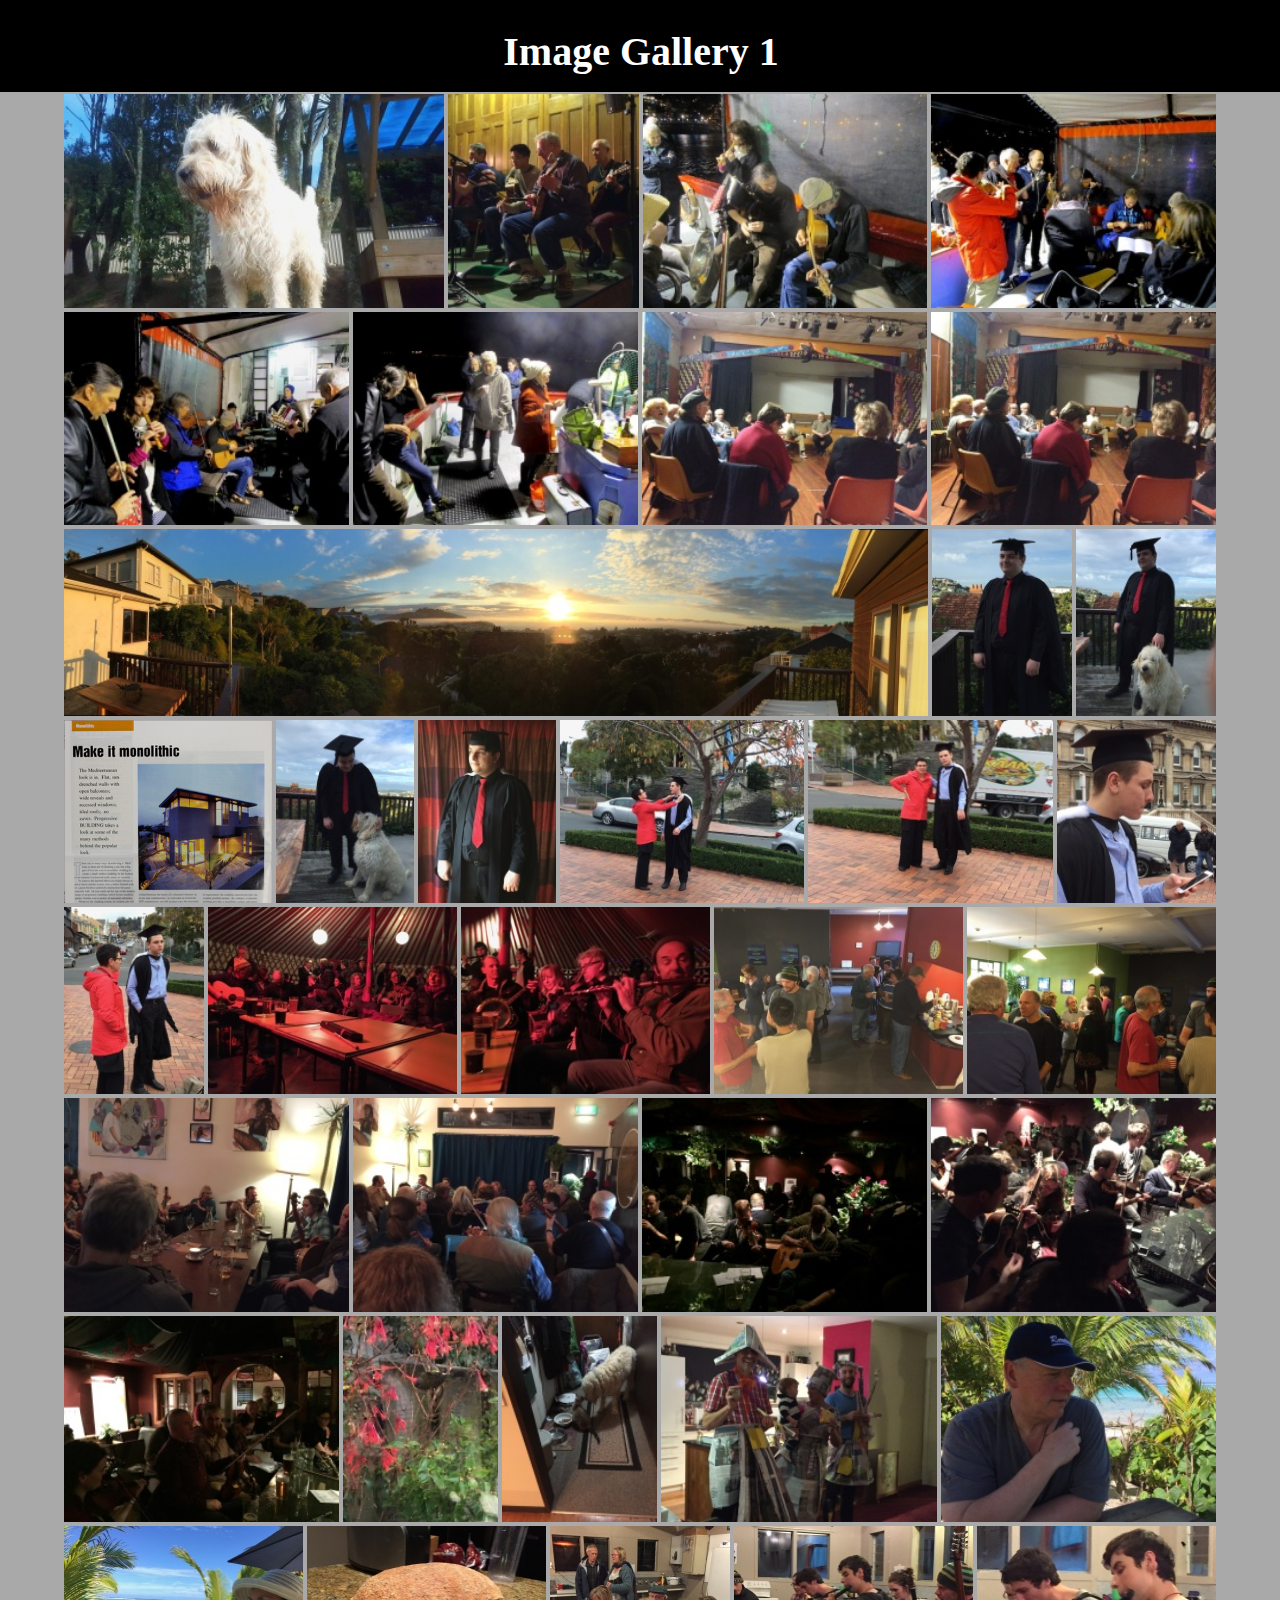
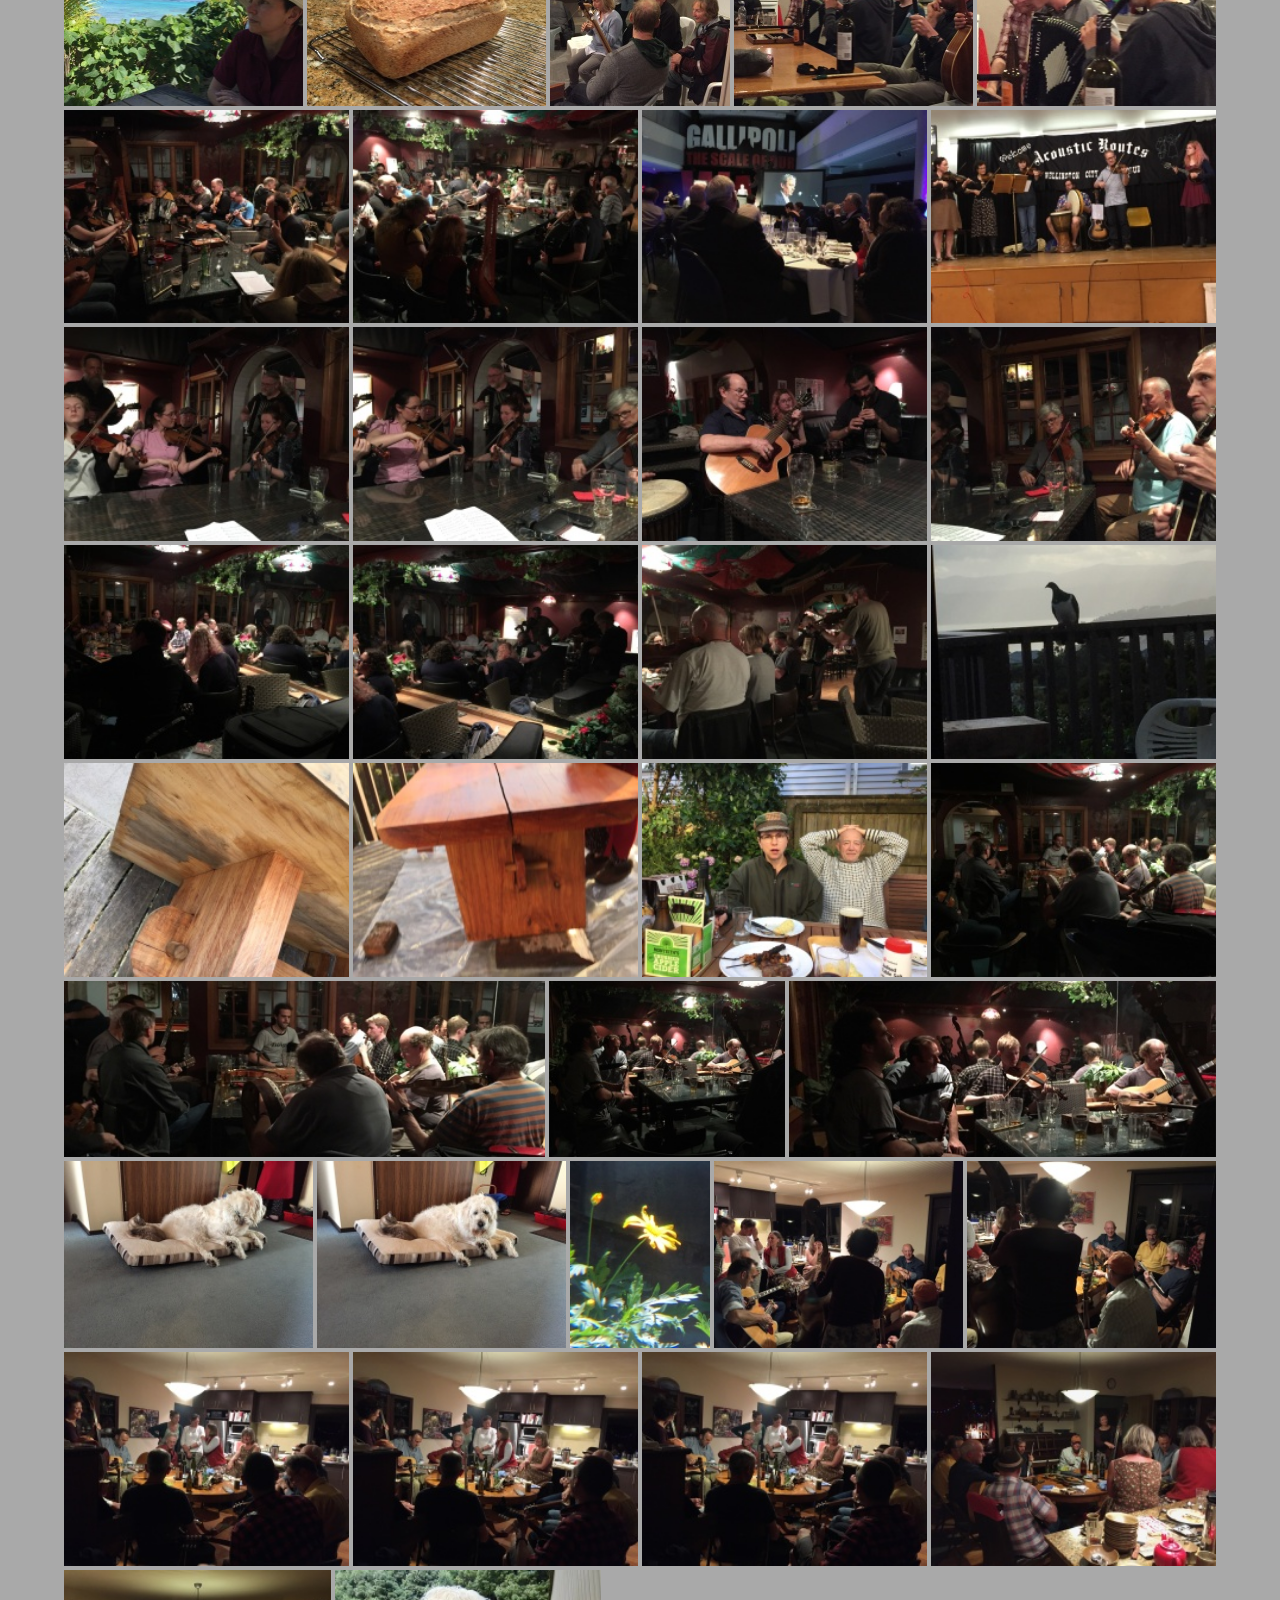
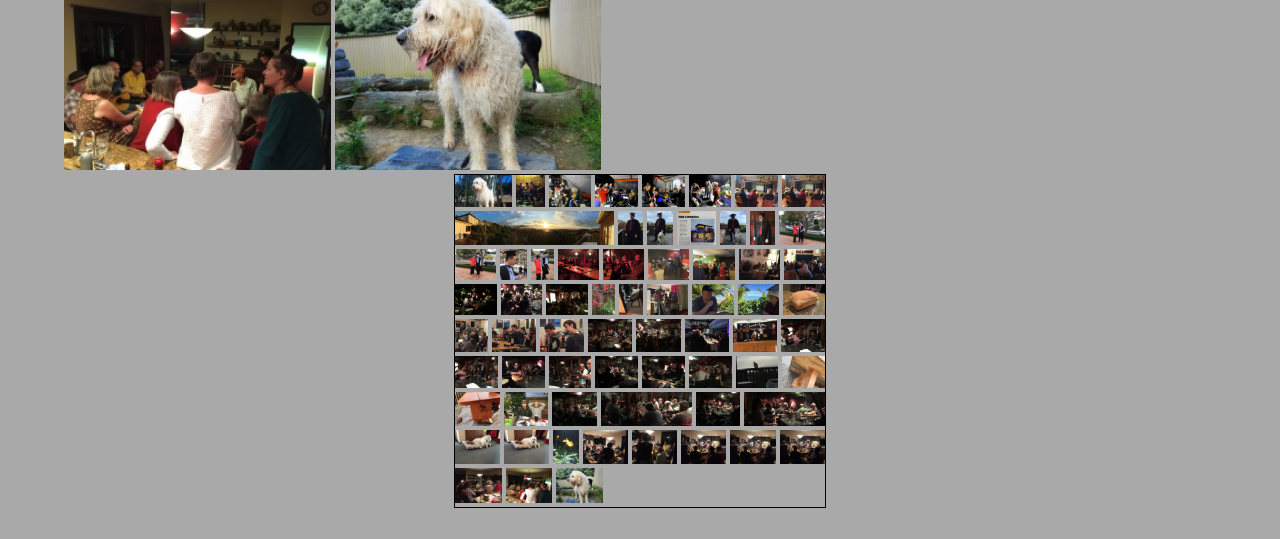
==== index.html @ 177eb70e "mobile screen test" ====
<!DOCTYPE html>
<html lang="en">
  <head>
    <title>Gallery Example</title>
    <meta charset="utf-8" />
    <meta
      name="viewport"
      content="width=device-width, initial-scale=1, shrink-to-fit=yes"
    />

    <link rel="stylesheet" href="css/fancybox.min.css" />
    <link rel="stylesheet" href="css/main.css" />
    <style>
      body {
        background-color: darkgrey;
        margin: 0;
      }
      .header {
        position: fixed;
        top: 0;
        font-size: 20px;
        color: #ffffff;
        border: 1px dashed black;
        height: 90px;
        width: 100%;
        text-align: center;
        background-color: rgb(0, 0, 0);
        z-index: 2;
      }

      #galleryArea {
        margin-top: 94px;
        padding-left: calc(5vw); //constant scroll bar
      }
      .galleryRow {
        margin: 0;
      }
      .galleryRowItem {
        //display: inline-block;
        max-width: 100%;
        height: auto;
      }
      .galleryRowItem img {
        max-width: 100%;
        height: auto;

        //background-image: url("img/wood-image.jpg");
      }

      .main-content .photos .photo-item img {
        margin-bottom: 0px;
      }
      .example-box {
        width: 370px;
        height: auto;
        margin: auto;
        border: 1px solid black;
      }
    </style>
  </head>

  <body onload="whenPageLoaded()">
    <!--==========================
    Header
  ============================-->
    <header id="header"></header>
    <!--  #header -->
    <div class="header ">
      <h1>Image Gallery 1</h1>
    </div>

    <div id="galleryArea"></div>
    <div id="galleryArea2" class="example-box"></div>
    <script src="jquery/jquery.min.js"></script>
    <script src="jquery/jquery-migrate.min.js"></script>
    <script src="jquery/jquery.fancybox.min.js"></script>
    <script src="js/gallery-test2.js"></script>
    <script src="js/main.js"></script>
    <script>
      var galleryHTML = '';

      function whenPageLoaded() {
        var x = window.visualViewport.width;
        var xm = window.innerWidth;
        x = x - window.visualViewport.width / 10;
        xm = xm - window.innerWidth / 10;
        console.log('xm: ' + window.innerWidth + ', ' + xm);
        console.log('x: ' + window.visualViewport.width + ', ' + x);
        // document.getElementById("galleryArea").innerHTML = img_gallery_tile_flex("medium");
        // calculate_image_rows(x, 270);
        calculate_image_rows(x, 200);
        document.getElementById('galleryArea').innerHTML = img_gallery_grid();
        calculate_image_rows(370, 70);
        document.getElementById('galleryArea2').innerHTML = img_gallery_grid();
        setupFancybox();
      }
      function setupFancybox() {
        $('[data-fancybox]').fancybox({
          buttons: ['zoom', 'thumbs', 'slideShow', 'close'],
          idleTime: 4,
          loop: true,
          animationEffect: 'zoom'
        });
      }
    </script>
    <!-- <script src="js/gallery1.js"></script> -->
    <script></script>
  </body>
</html>
---- css/main.css ----
.galleryRowItem{
    position: relative;
    display: inline-block; /* Make the width of box same as image */
    z-index: 1;
}

.photo-text-more{
    position: absolute;
    //z-index: 999;
    margin: 0 auto;
    left: 0;
    right: 0;
    top: 30%; /* Adjust this value to move the positioned div up and down */
    text-align: center;
    -webkit-transition: .3s all ease;
    -o-transition: .3s all ease;
    transition: .3s all ease;
    width: 100%; /* Set the width of the positioned div */
    opacity: 0;
    visibility: hidden;
}
.galleryRowItem:hover .photo-text-more {
    color: white;
    opacity: 1;
    visibility: visible;
    background-color: rgba(0,0,0,.3);
    border-radius: 20px;
}
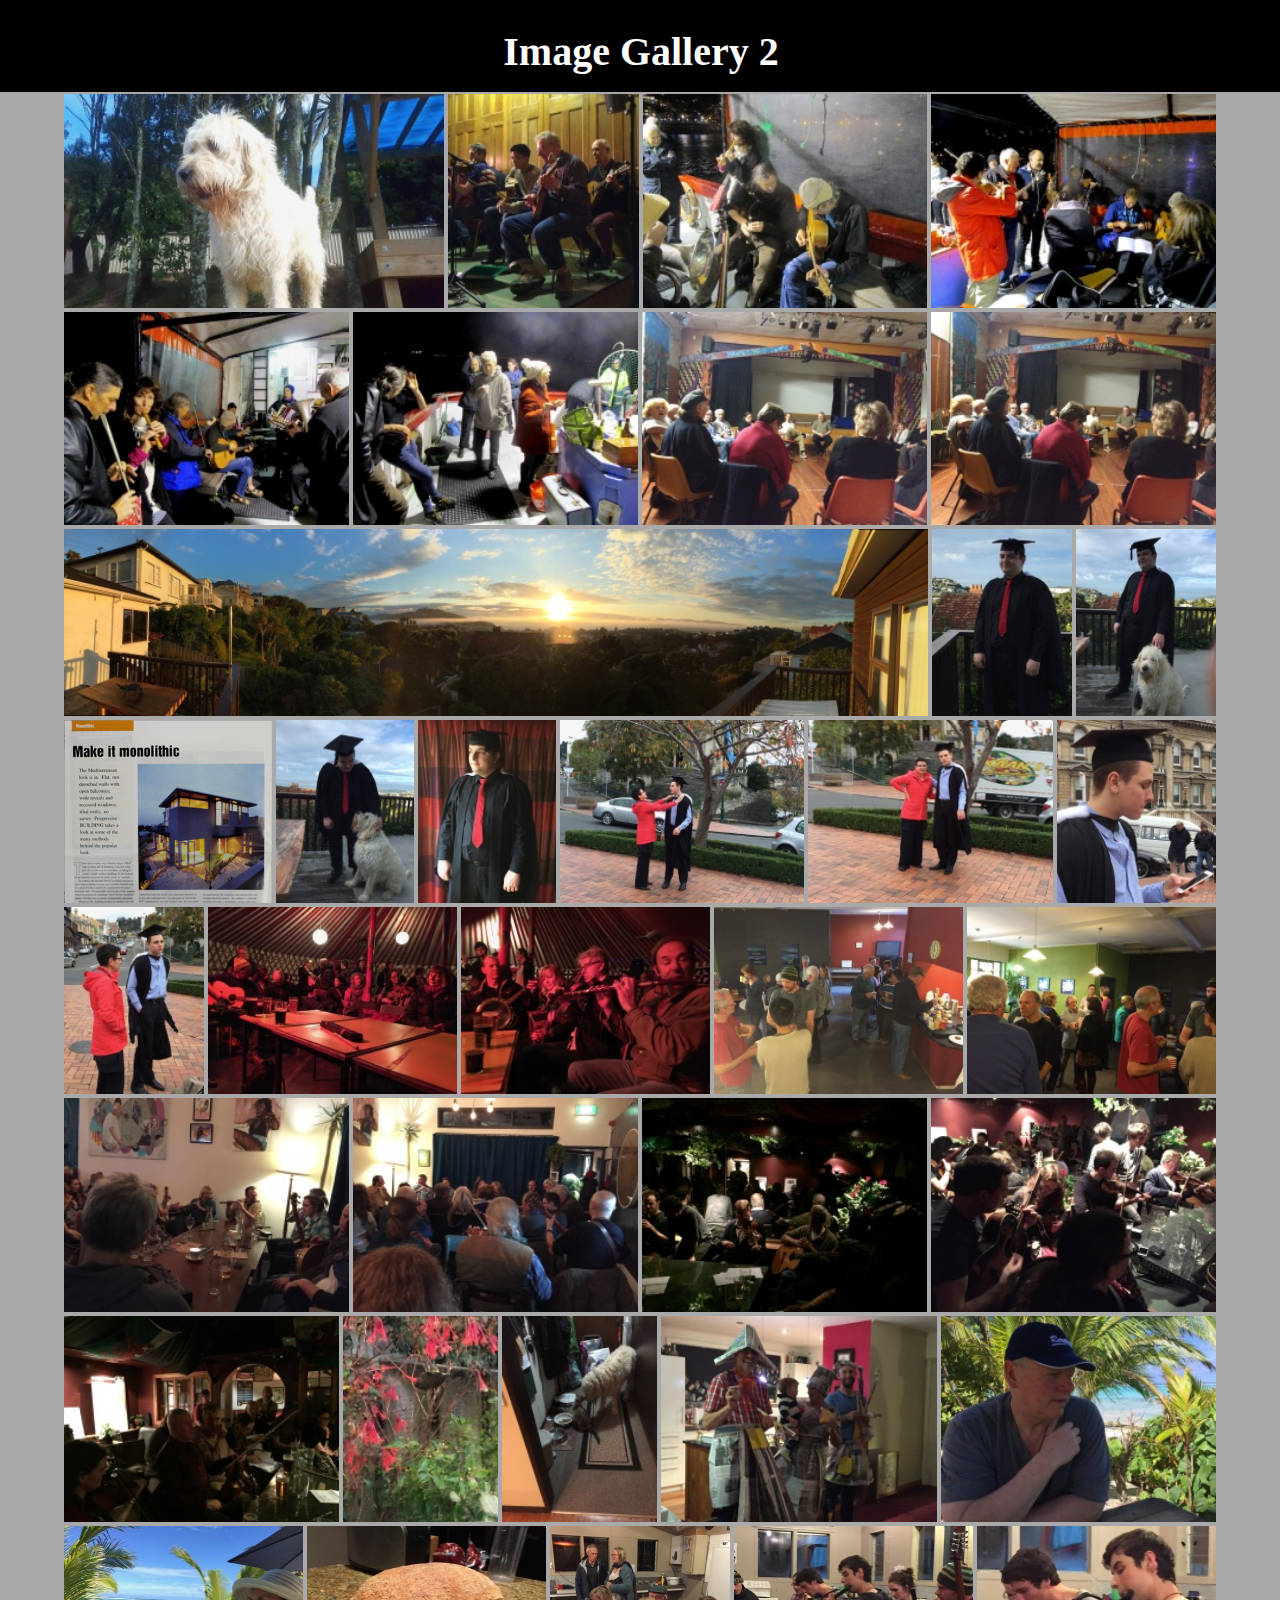
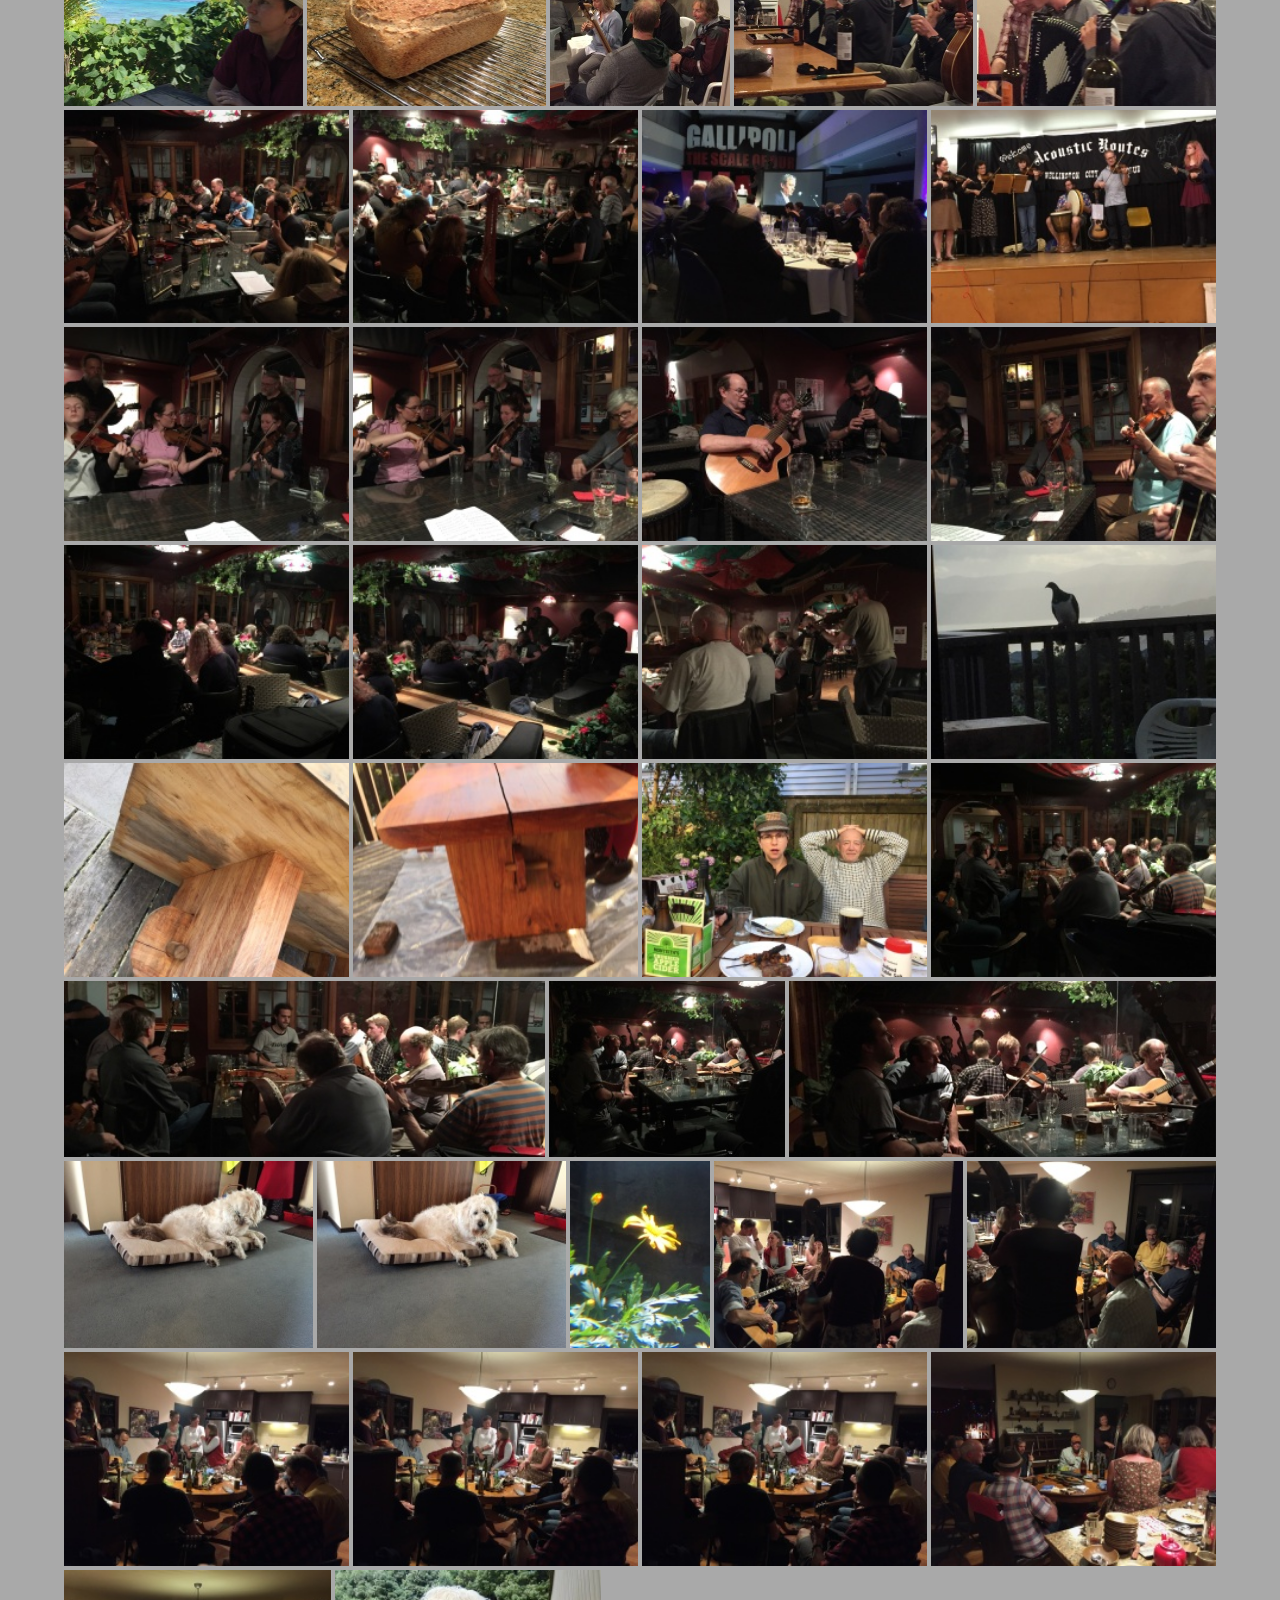
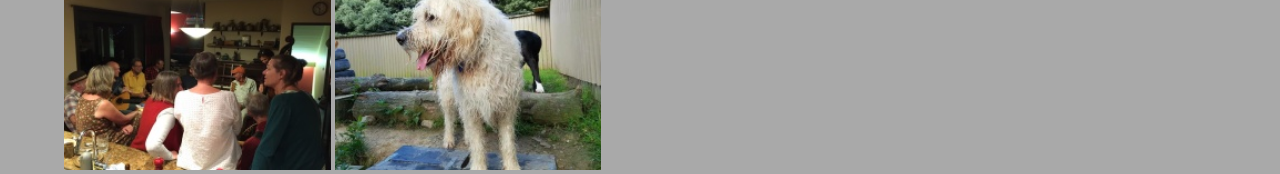
==== commit c777adf3: "mobile test" ====
--- a/index.html
+++ b/index.html
@@ -66,11 +66,11 @@
     <header id="header"></header>
     <!--  #header -->
     <div class="header ">
-      <h1>Image Gallery 1</h1>
+      <h1>Image Gallery 2</h1>
     </div>
 
     <div id="galleryArea"></div>
-    <div id="galleryArea2" class="example-box"></div>
+    <!-- <div id="galleryArea2" class="example-box"></div> -->
     <script src="jquery/jquery.min.js"></script>
     <script src="jquery/jquery-migrate.min.js"></script>
     <script src="jquery/jquery.fancybox.min.js"></script>
@@ -90,8 +90,8 @@
         // calculate_image_rows(x, 270);
         calculate_image_rows(x, 200);
         document.getElementById('galleryArea').innerHTML = img_gallery_grid();
-        calculate_image_rows(370, 70);
-        document.getElementById('galleryArea2').innerHTML = img_gallery_grid();
+        // calculate_image_rows(370, 70);
+        // document.getElementById('galleryArea2').innerHTML = img_gallery_grid();
         setupFancybox();
       }
       function setupFancybox() {
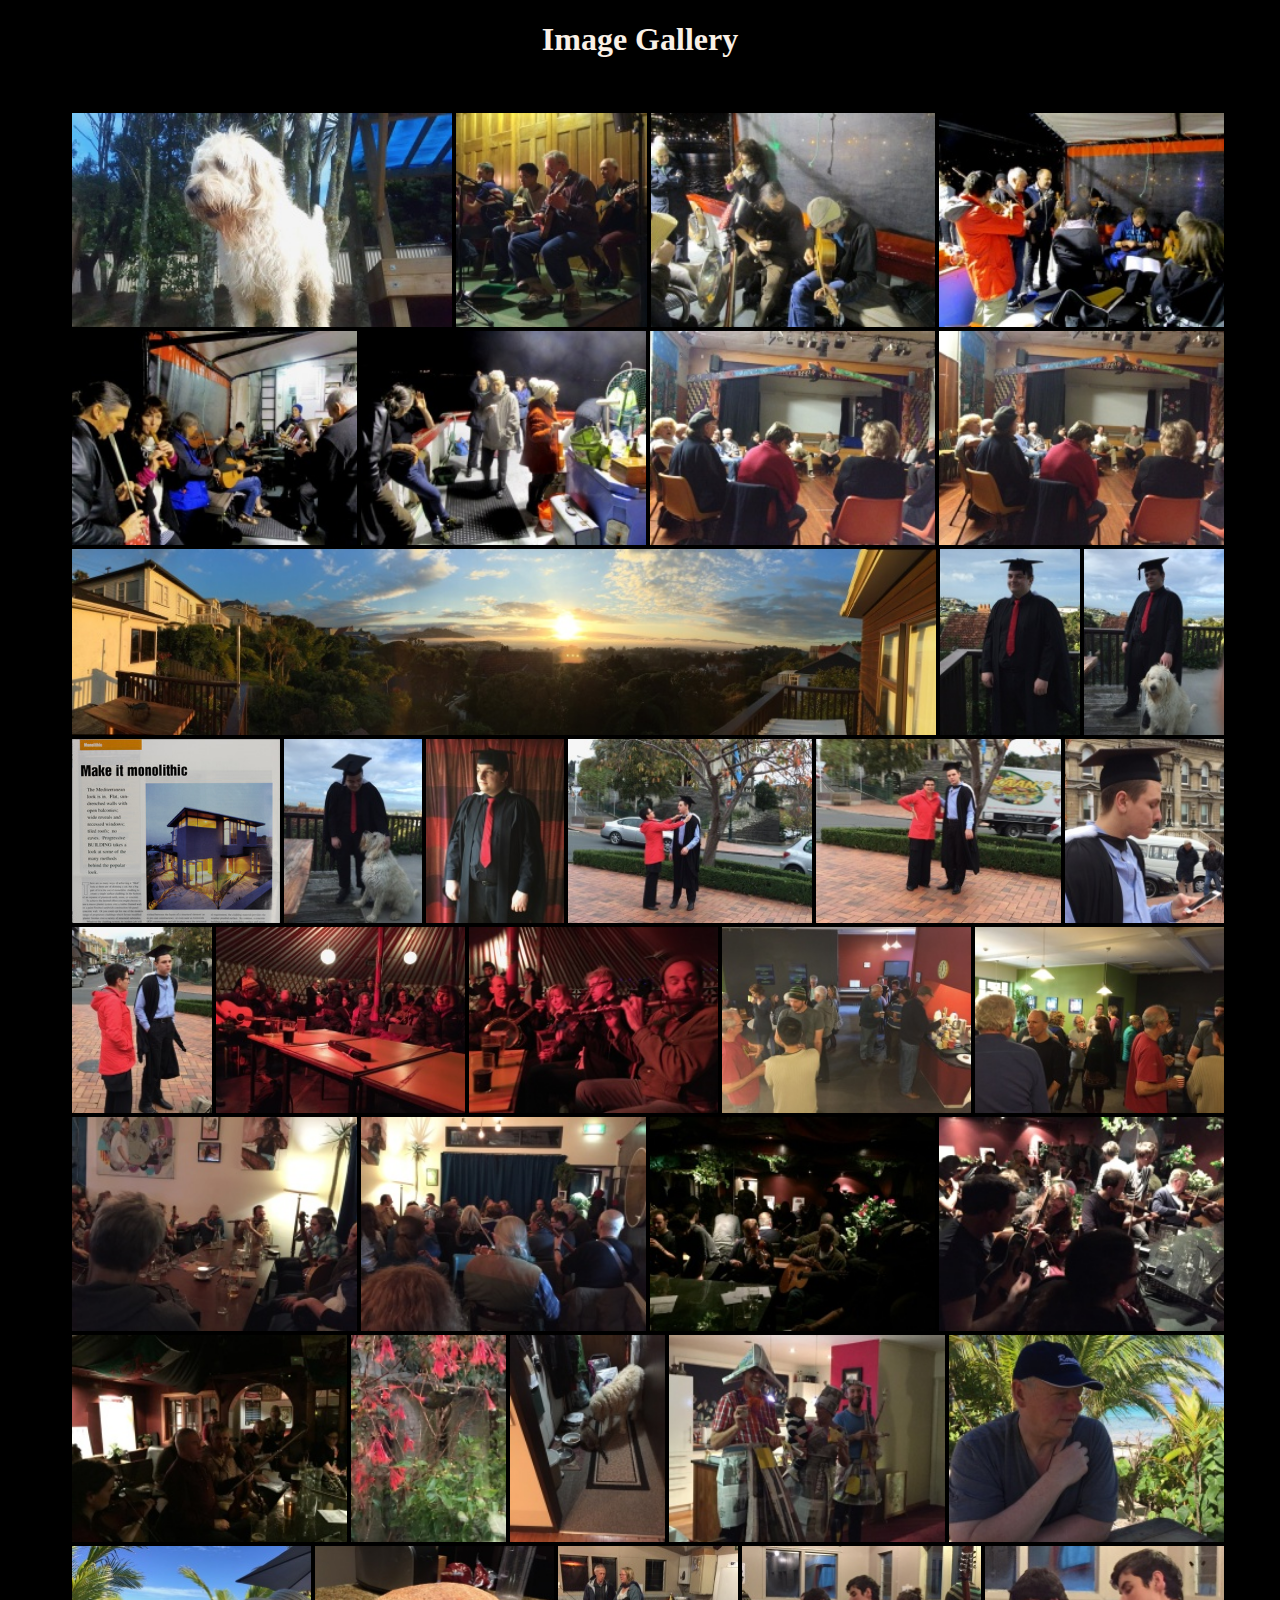
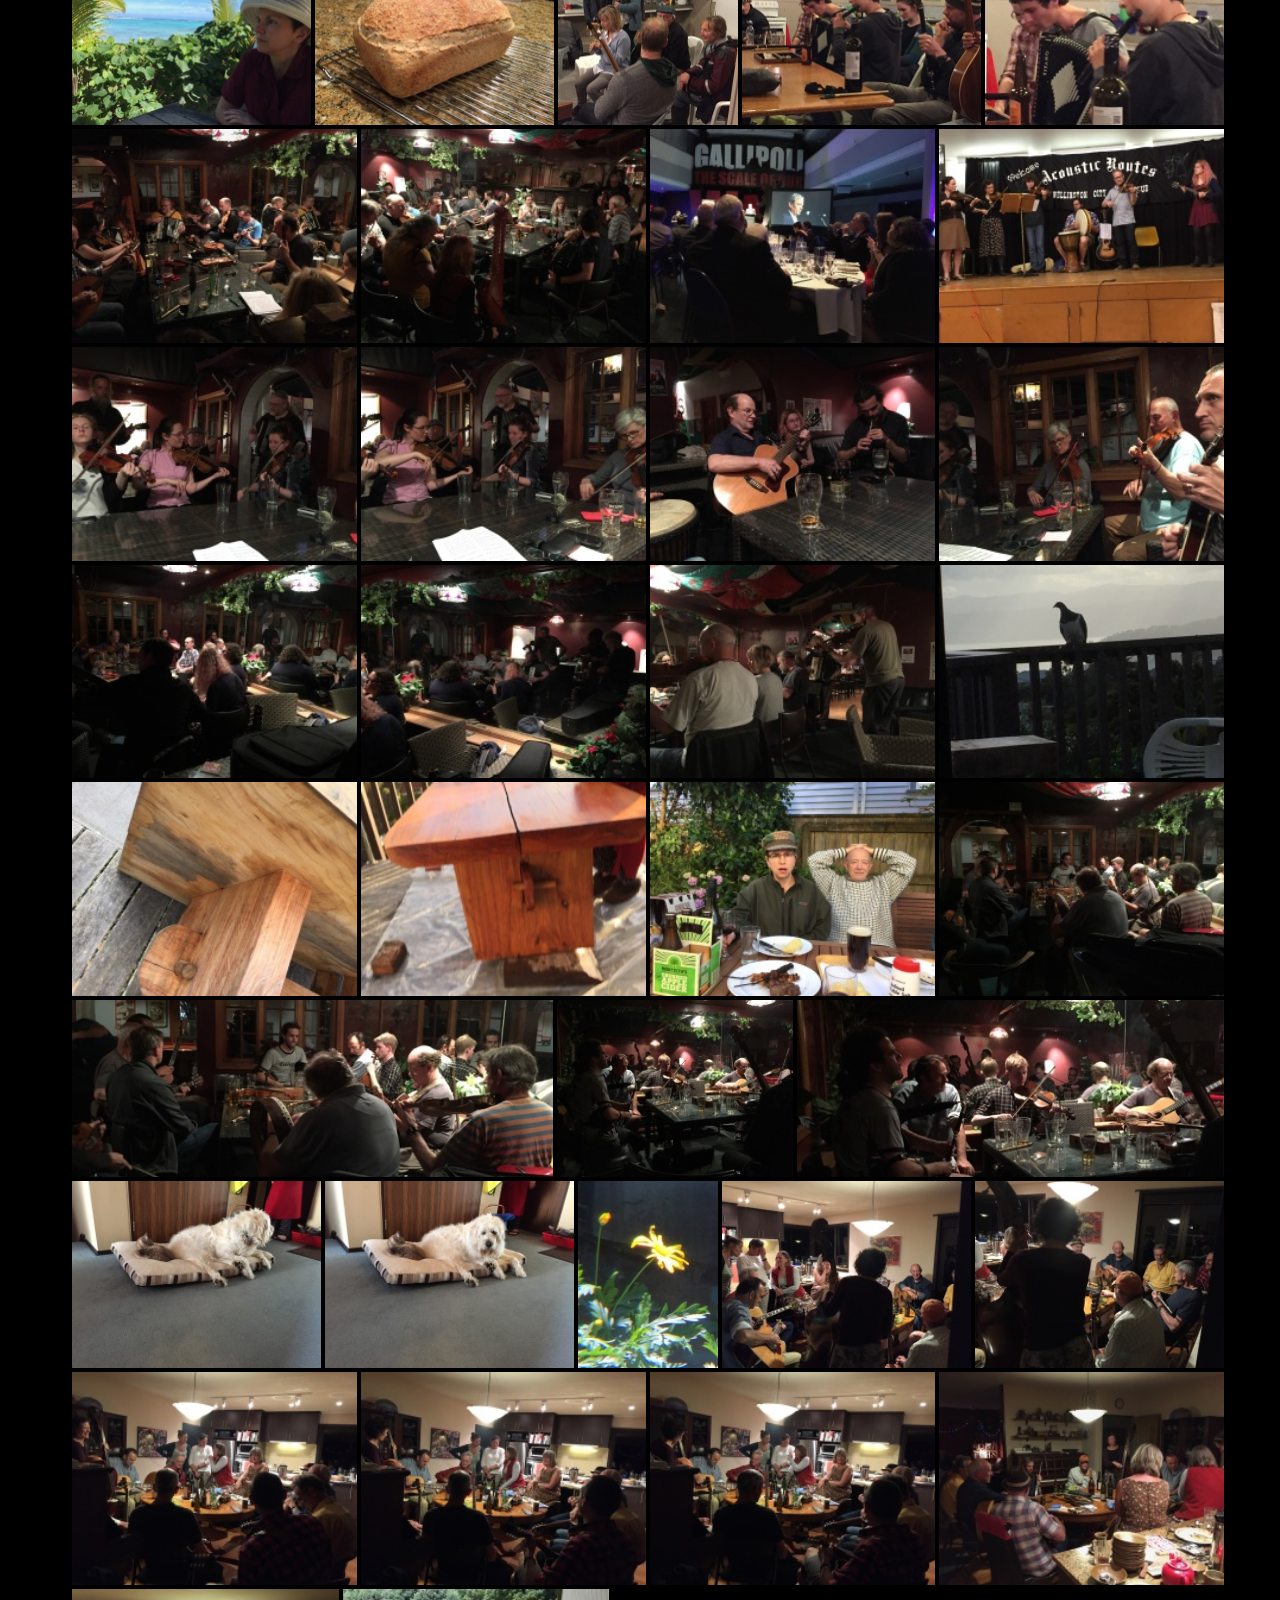
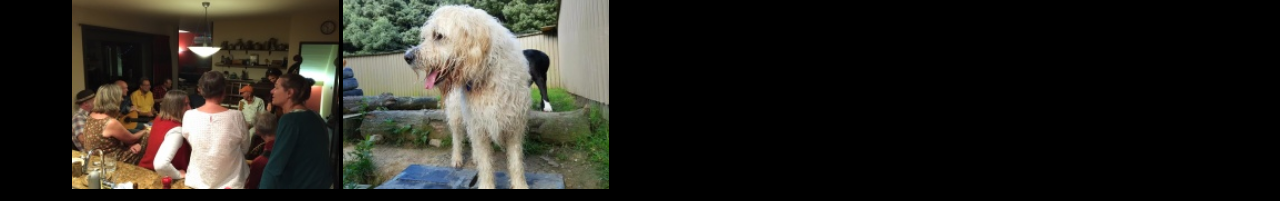
==== commit d1ef4946: "mobile changes" ====
--- a/index.html
+++ b/index.html
@@ -1,109 +1,122 @@
 <!DOCTYPE html>
 <html lang="en">
-  <head>
-    <title>Gallery Example</title>
-    <meta charset="utf-8" />
-    <meta
-      name="viewport"
-      content="width=device-width, initial-scale=1, shrink-to-fit=yes"
-    />
 
-    <link rel="stylesheet" href="css/fancybox.min.css" />
-    <link rel="stylesheet" href="css/main.css" />
-    <style>
-      body {
-        background-color: darkgrey;
-        margin: 0;
-      }
-      .header {
-        position: fixed;
-        top: 0;
-        font-size: 20px;
-        color: #ffffff;
-        border: 1px dashed black;
-        height: 90px;
-        width: 100%;
-        text-align: center;
-        background-color: rgb(0, 0, 0);
-        z-index: 2;
-      }
+<head>
+  <title>Gallery Example</title>
+  <meta charset="utf-8">
+  <!-- <meta name="viewport" content="width=device-width, initial-scale=1, shrink-to-fit=no"> -->
+  <meta
+  name="viewport"
+  content="width=device-width, initial-scale=1, shrink-to-fit=no"
+/>
 
-      #galleryArea {
-        margin-top: 94px;
-        padding-left: calc(5vw); //constant scroll bar
-      }
-      .galleryRow {
-        margin: 0;
-      }
-      .galleryRowItem {
-        //display: inline-block;
-        max-width: 100%;
-        height: auto;
-      }
-      .galleryRowItem img {
-        max-width: 100%;
-        height: auto;
+  <link rel="stylesheet" href="css/fancybox.min.css">
+  <link rel="stylesheet" href="css/main.css">
+  <style>
+body {
+  background-color: black;
+}
+#galleryArea {
+  //position: relative;
+  //margin: 0;
+  margin-top: 0px; // 92px
 
-        //background-image: url("img/wood-image.jpg");
-      }
+/* bring your own prefixes */
+}
+.galleryRow {
+    margin-left: 5vw;
+    padding: 0;
+}
+.galleryRowItem {
+  display: inline-block;
+  max-width: 100%;
+  height: auto;
 
-      .main-content .photos .photo-item img {
-        margin-bottom: 0px;
-      }
-      .example-box {
-        width: 370px;
-        height: auto;
-        margin: auto;
-        border: 1px solid black;
-      }
-    </style>
-  </head>
+}
+.galleryRowItem img {
+  max-width: 100%;
+  height: auto;
+  margin: 0;
+  padding: 0;
+}
 
-  <body onload="whenPageLoaded()">
+
+.main-content .photos .photo-item img {
+  margin-bottom: 0px;
+}
+.header-bar {
+  height: 92px;
+  background: #000;
+  color: linen;
+  margin: 0;
+  padding: 0;
+  text-align: center;
+  //position: fixed;
+  top: 0; }
+  </style>
+</head>
+
+<body onload="whenPageLoaded()">
+
+
+  <div class="site-wrap">
+
+
+
     <!--==========================
     Header
   ============================-->
-    <header id="header"></header>
-    <!--  #header -->
-    <div class="header ">
-      <h1>Image Gallery 2</h1>
-    </div>
+    <header id="header">
 
-    <div id="galleryArea"></div>
-    <!-- <div id="galleryArea2" class="example-box"></div> -->
-    <script src="jquery/jquery.min.js"></script>
-    <script src="jquery/jquery-migrate.min.js"></script>
-    <script src="jquery/jquery.fancybox.min.js"></script>
-    <script src="js/gallery-test2.js"></script>
-    <script src="js/main.js"></script>
-    <script>
-      var galleryHTML = '';
+        <div class="header-bar">
+          <h1>Image Gallery</h1>
 
-      function whenPageLoaded() {
-        var x = window.visualViewport.width;
-        var xm = window.innerWidth;
-        x = x - window.visualViewport.width / 10;
-        xm = xm - window.innerWidth / 10;
-        console.log('xm: ' + window.innerWidth + ', ' + xm);
-        console.log('x: ' + window.visualViewport.width + ', ' + x);
-        // document.getElementById("galleryArea").innerHTML = img_gallery_tile_flex("medium");
-        // calculate_image_rows(x, 270);
-        calculate_image_rows(x, 200);
-        document.getElementById('galleryArea').innerHTML = img_gallery_grid();
-        // calculate_image_rows(370, 70);
-        // document.getElementById('galleryArea2').innerHTML = img_gallery_grid();
-        setupFancybox();
-      }
-      function setupFancybox() {
-        $('[data-fancybox]').fancybox({
-          buttons: ['zoom', 'thumbs', 'slideShow', 'close'],
-          idleTime: 4,
-          loop: true,
-          animationEffect: 'zoom'
-        });
-      }
-    </script>
-    <!-- <script src="js/gallery1.js"></script> -->
-    <script></script>
-  </body>
+        </div>
+
+    </header><!-- #header -->
+        <div id="galleryArea" >
+
+        </div>
+
+  <script src="jquery/jquery.min.js"></script>
+  <script src="jquery/jquery-migrate.min.js"></script>
+  <script src="jquery/jquery.fancybox.min.js"></script>
+  <script src="js/gallery-test2.js"></script>
+  <script src="js/main.js"></script>
+  <script>
+    var galleryHTML = "";
+
+    function whenPageLoaded() {
+      var x = window.innerWidth;
+      x=x-(window.innerWidth/10);
+      //console.log(window.innerWidth+", "+ x);
+      console.log('x: ' + window.innerWidth + ', ' + x);
+      // document.getElementById("galleryArea").innerHTML = img_gallery_tile_flex("medium");
+      // calculate_image_rows(x, 270);
+      calculate_image_rows(x, 200);
+      document.getElementById("galleryArea").innerHTML = img_gallery_grid();
+      setupFancybox();
+    }
+  function setupFancybox() {
+    $("[data-fancybox]").fancybox({
+      buttons : [
+        'zoom',
+        'thumbs',
+        'slideShow',
+        'close'
+      ],
+      idleTime : 4,
+      loop: true,
+      animationEffect : "zoom",
+    });
+  }
+  </script>
+  <!-- <script src="js/gallery1.js"></script> -->
+<script>
+
+
+</script>
+</body>
+
+
 </html>
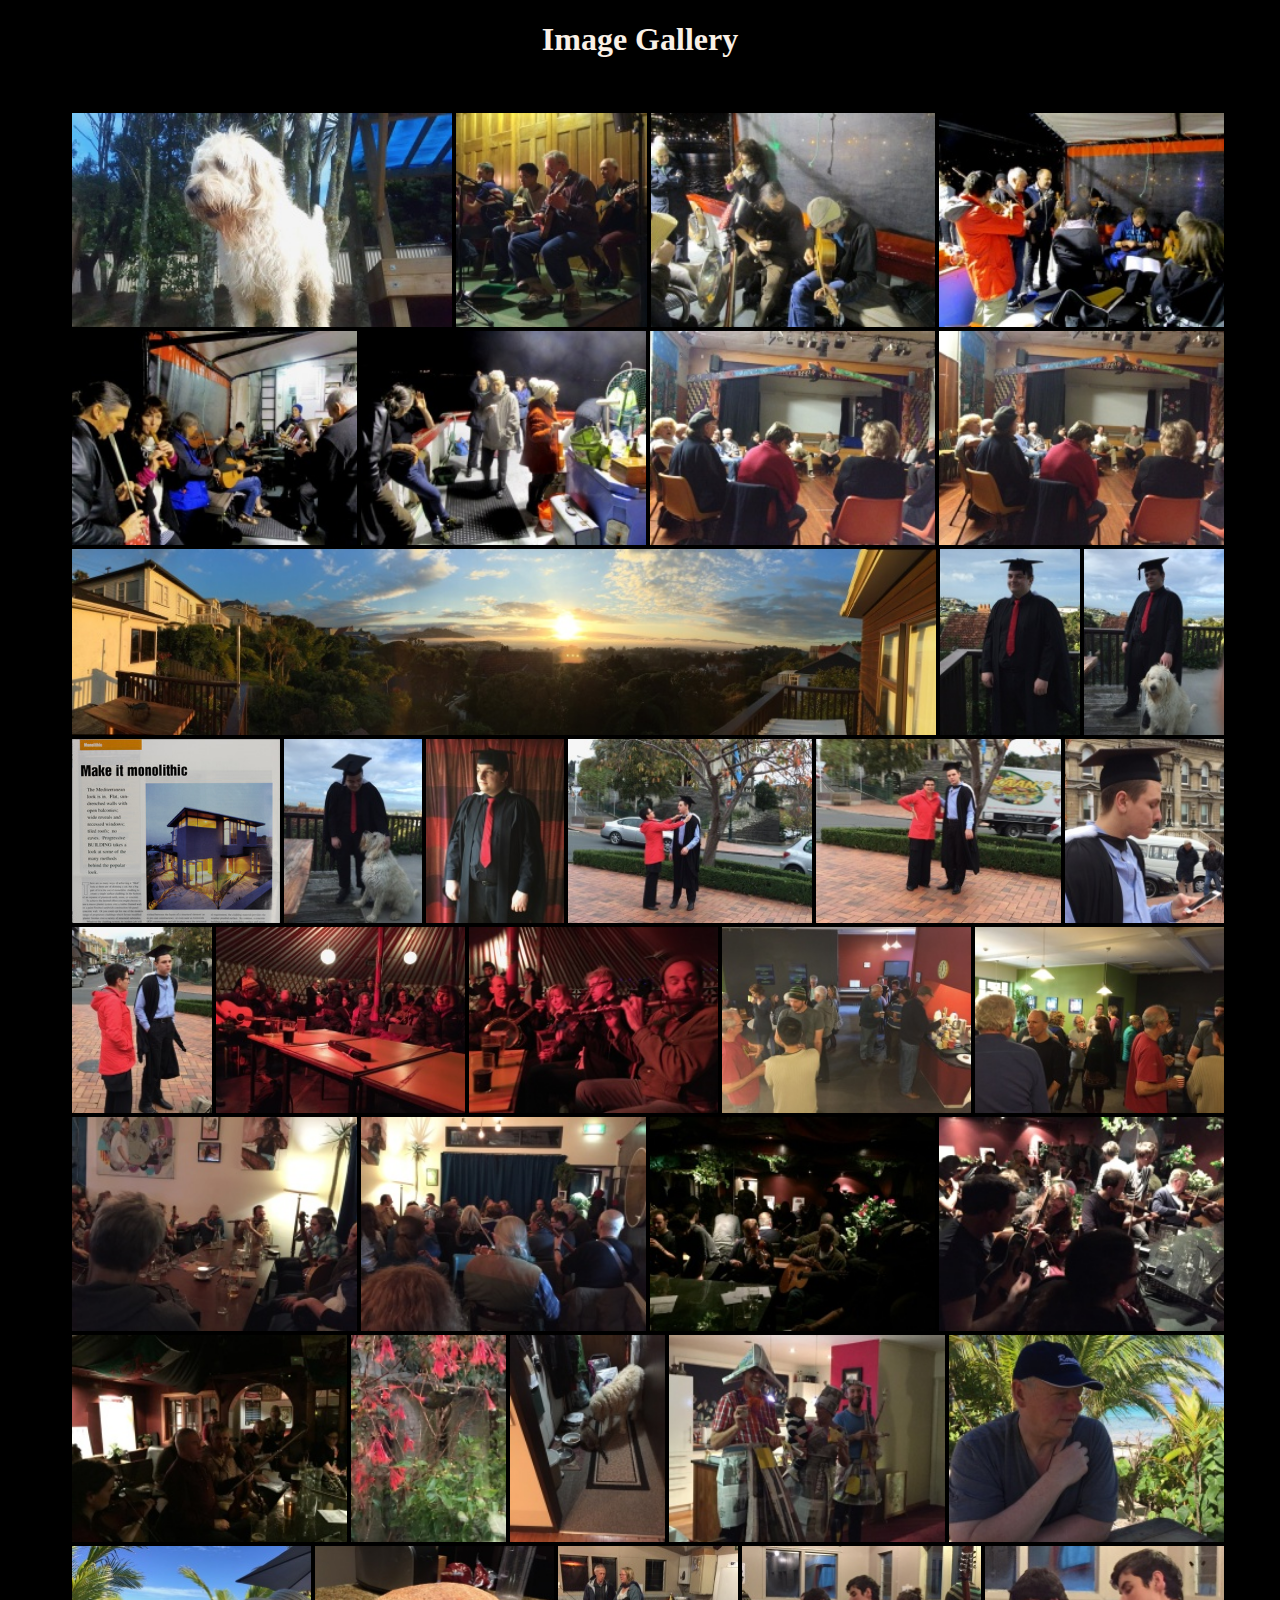
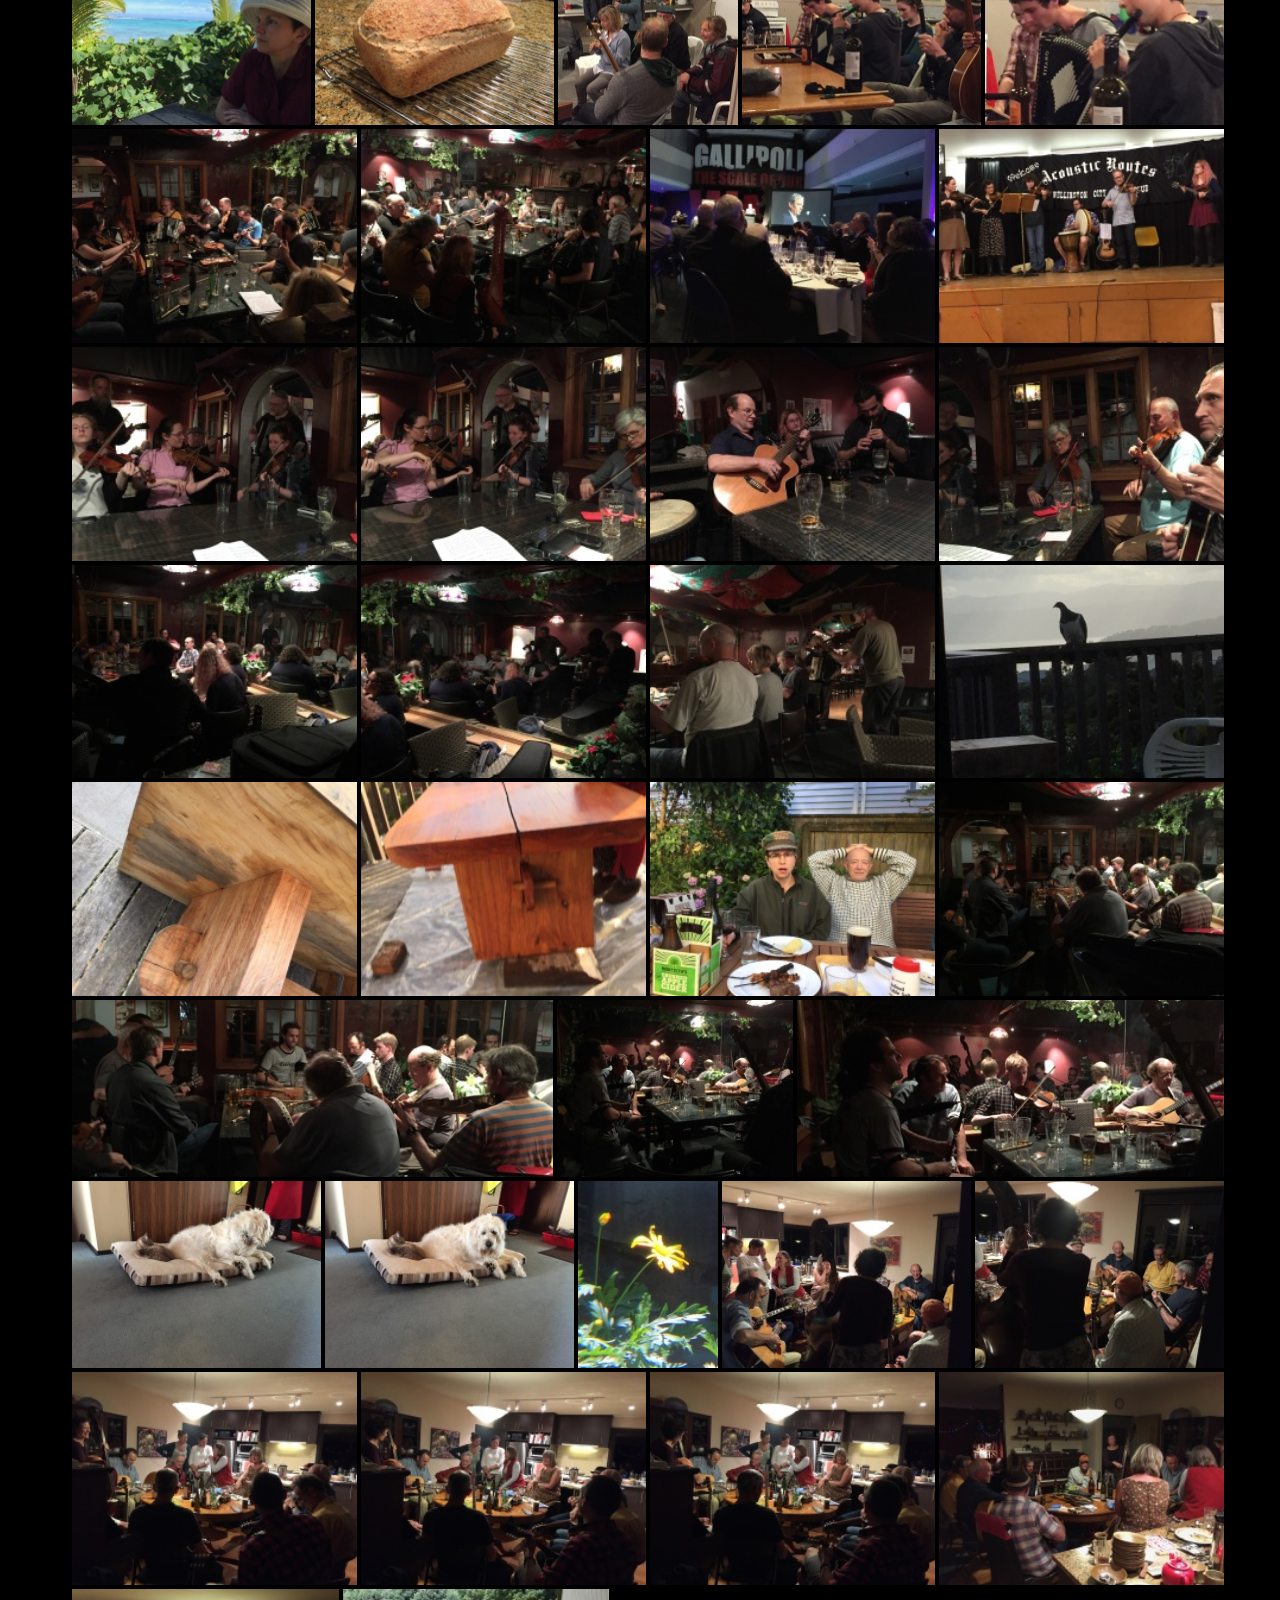
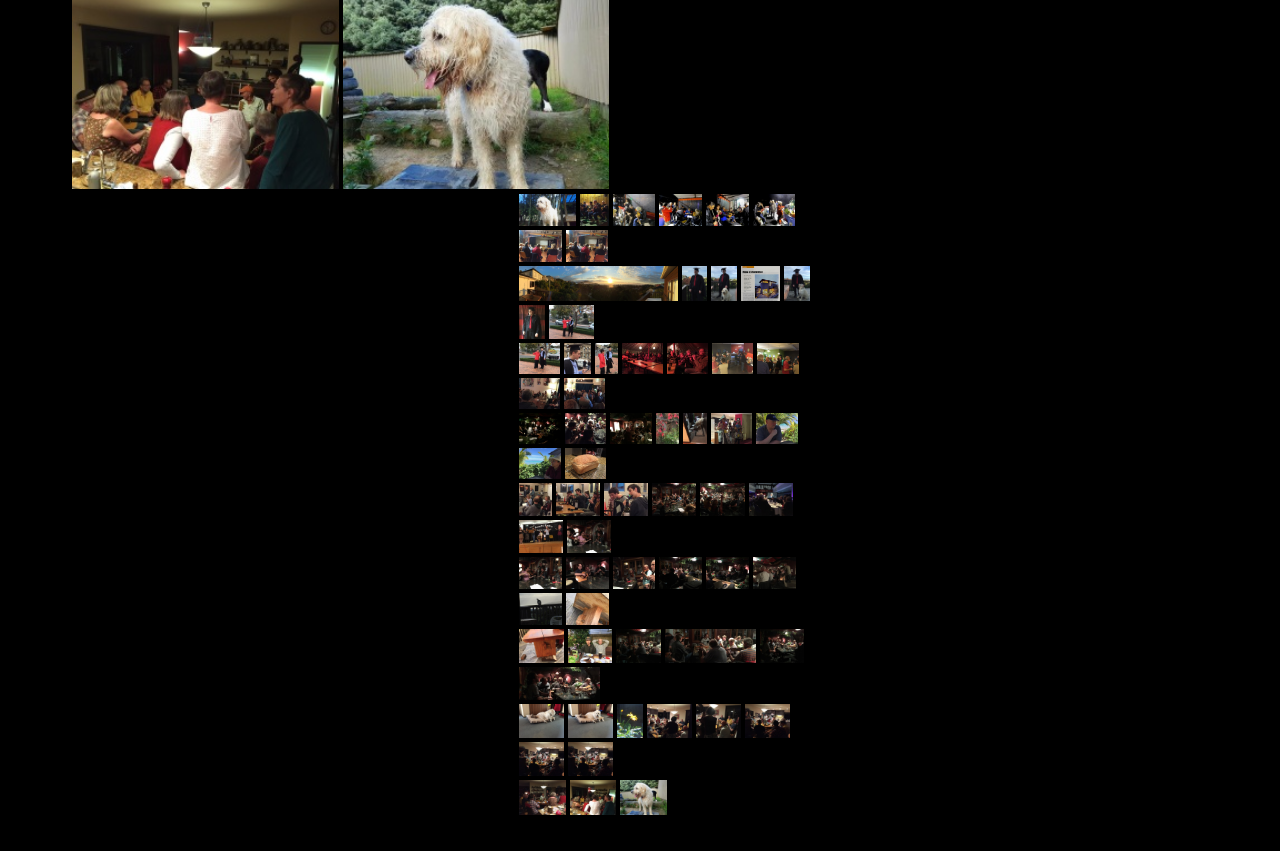
==== commit 2714dfa9: "more mobile tests" ====
--- a/index.html
+++ b/index.html
@@ -53,6 +53,14 @@
   text-align: center;
   //position: fixed;
   top: 0; }
+
+  .example-box {
+        width: 370px;
+        height: auto;
+        margin: auto;
+        border: 1px solid black;
+      }
+
   </style>
 </head>
 
@@ -77,7 +85,7 @@
         <div id="galleryArea" >
 
         </div>
-
+        <div id="galleryArea2" class="example-box"></div>
   <script src="jquery/jquery.min.js"></script>
   <script src="jquery/jquery-migrate.min.js"></script>
   <script src="jquery/jquery.fancybox.min.js"></script>
@@ -95,6 +103,8 @@
       // calculate_image_rows(x, 270);
       calculate_image_rows(x, 200);
       document.getElementById("galleryArea").innerHTML = img_gallery_grid();
+      calculate_image_rows(370, 70);
+      document.getElementById('galleryArea2').innerHTML = img_gallery_grid();
       setupFancybox();
     }
   function setupFancybox() {
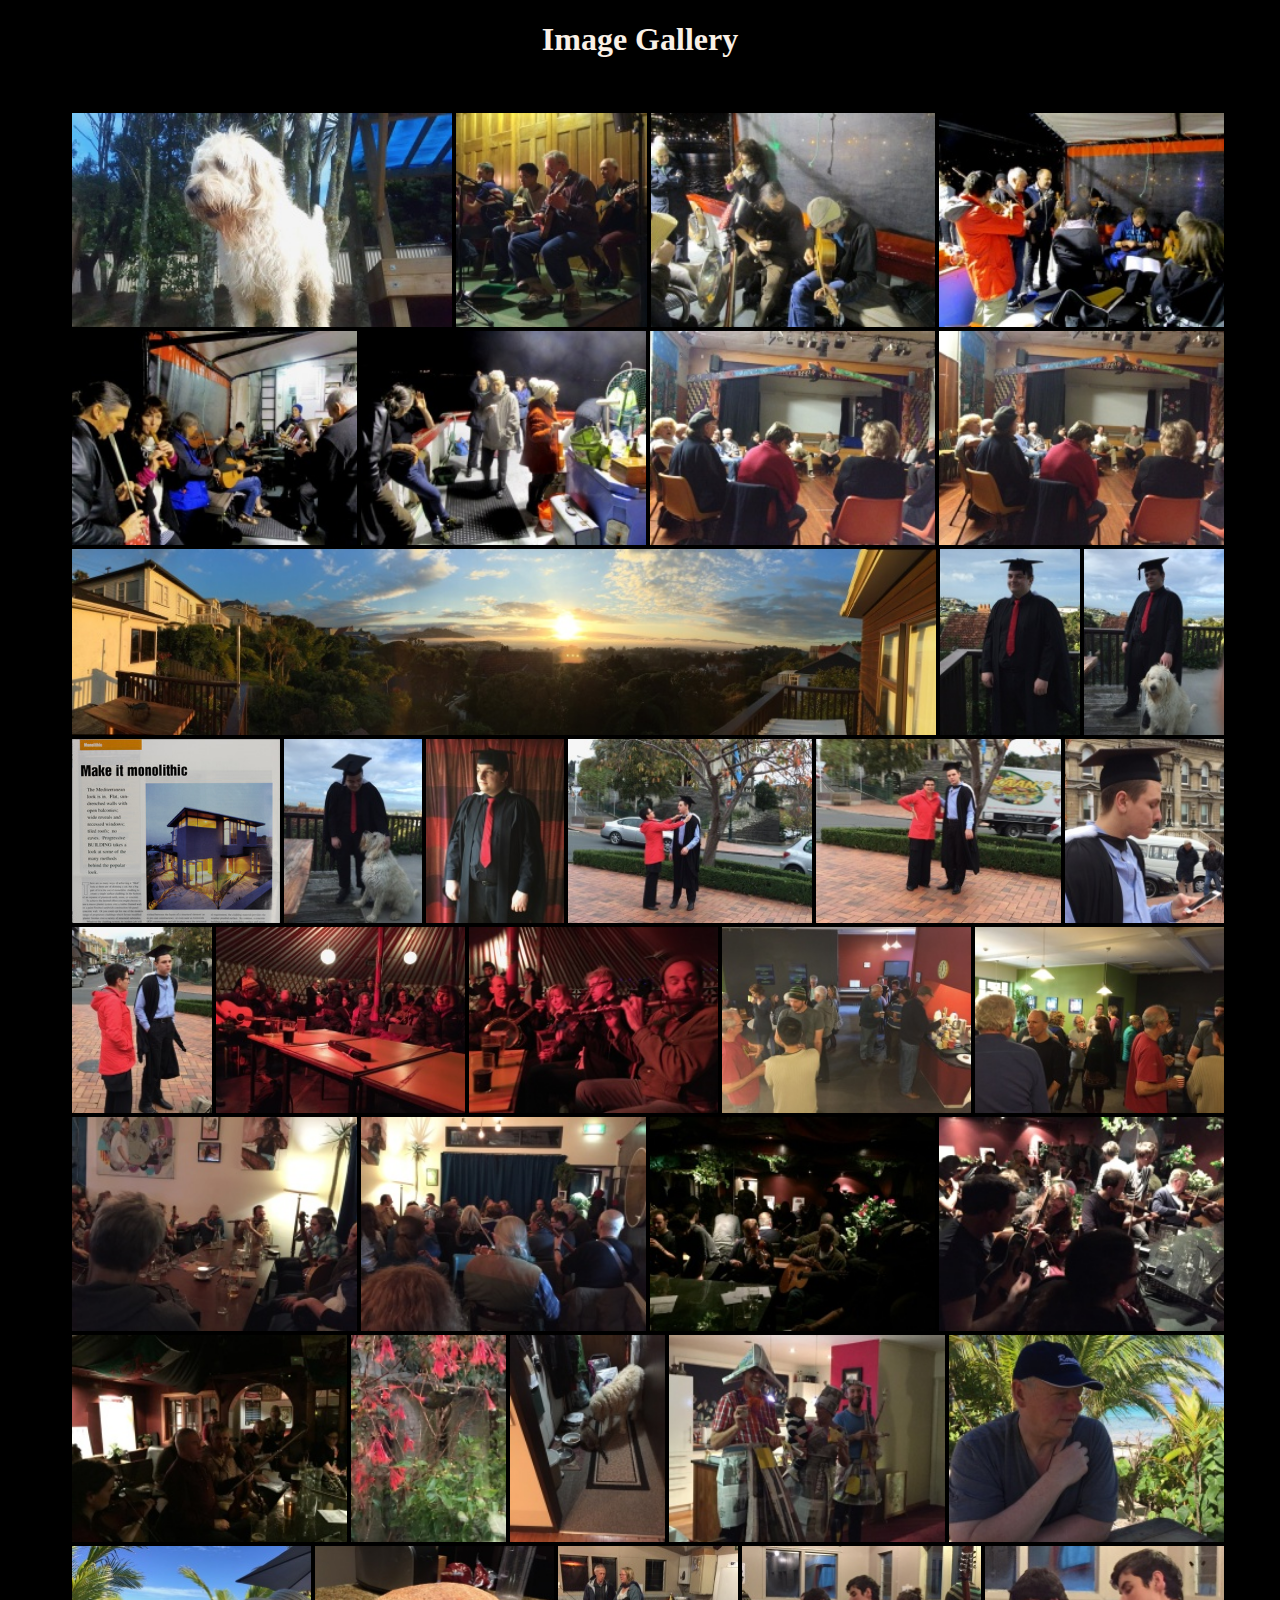
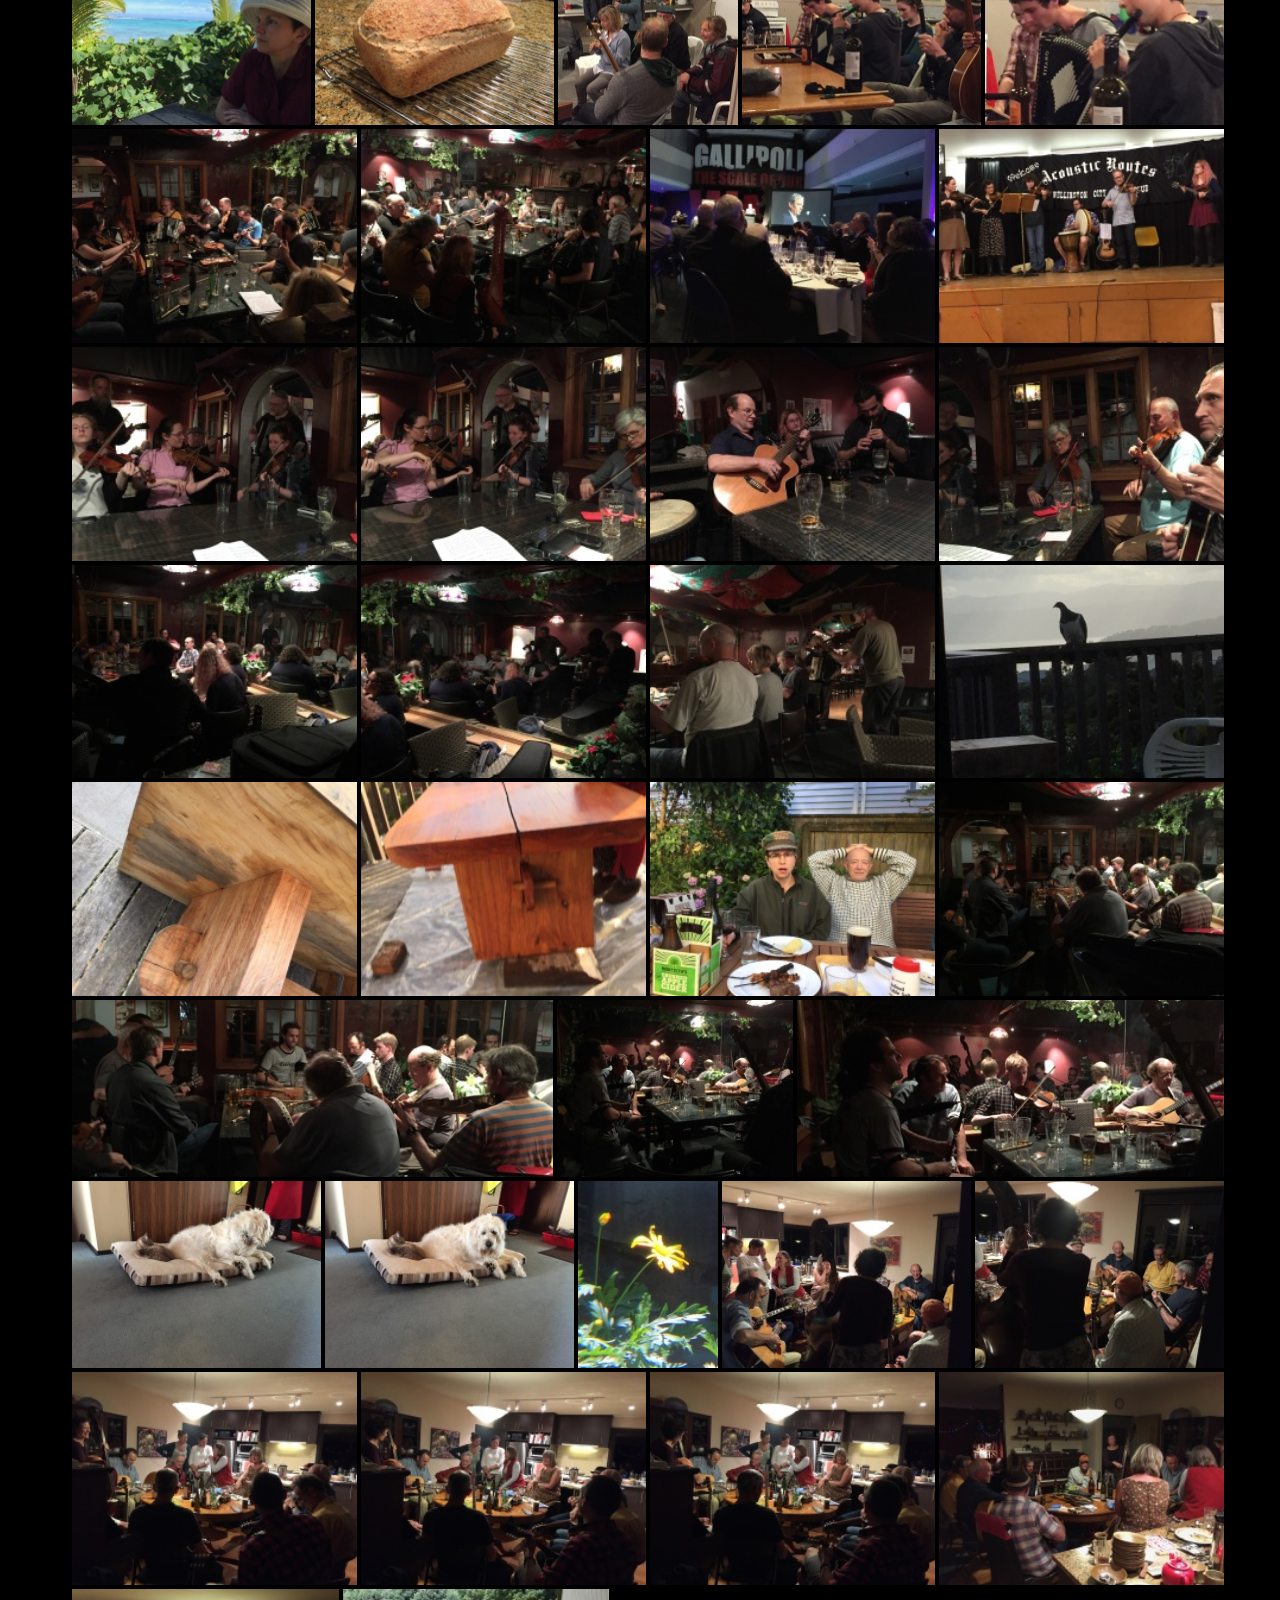
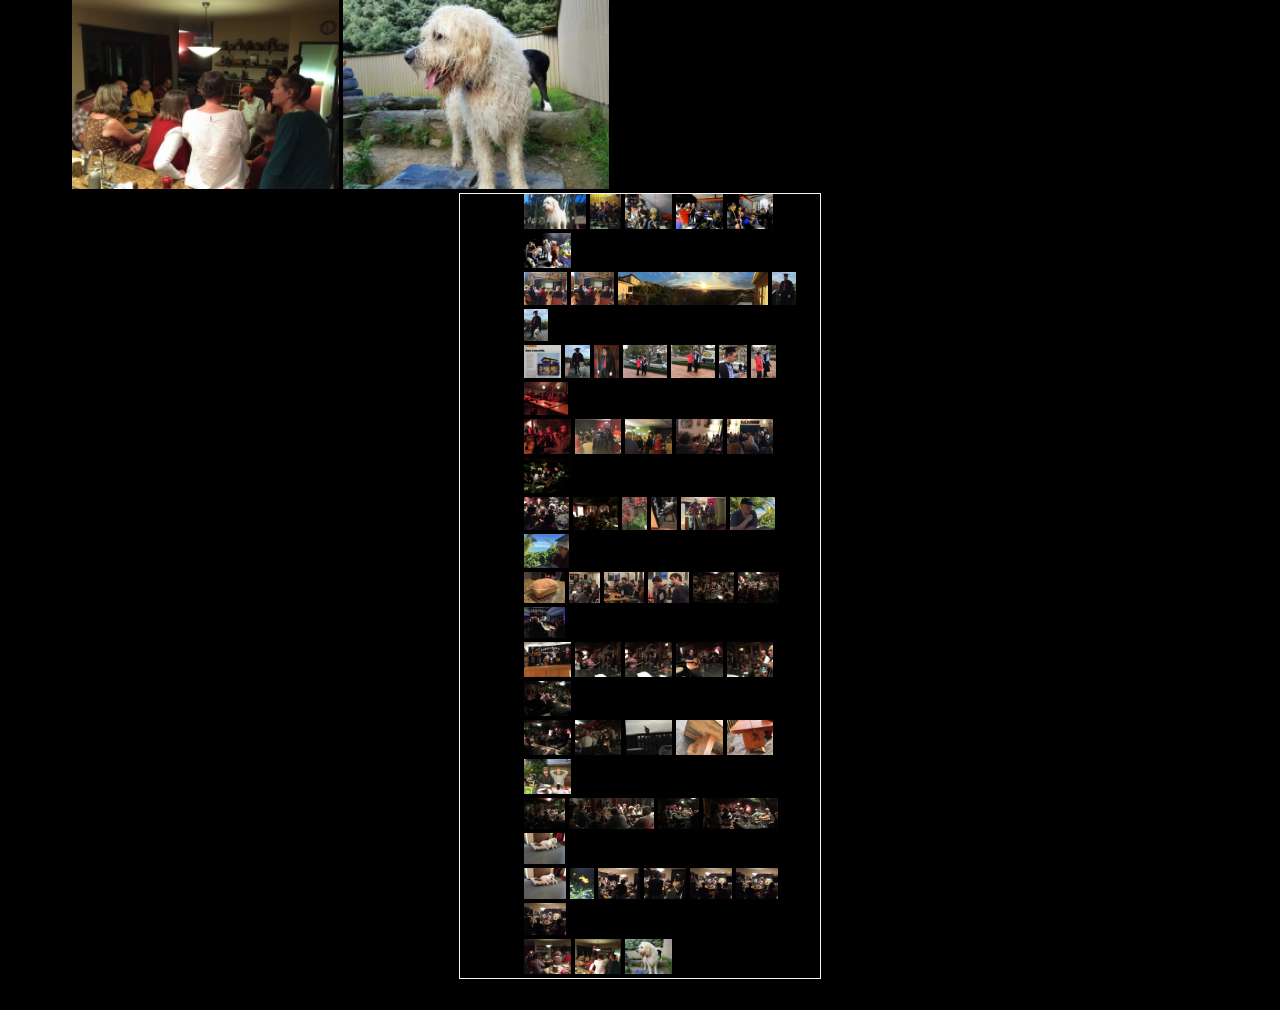
==== commit bb9091a6: "more mobile tests" ====
--- a/index.html
+++ b/index.html
@@ -55,10 +55,10 @@
   top: 0; }
 
   .example-box {
-        width: 370px;
+        width: 360px;
         height: auto;
         margin: auto;
-        border: 1px solid black;
+        border: 1px solid rgb(250, 246, 246);
       }
 
   </style>
@@ -103,7 +103,7 @@
       // calculate_image_rows(x, 270);
       calculate_image_rows(x, 200);
       document.getElementById("galleryArea").innerHTML = img_gallery_grid();
-      calculate_image_rows(370, 70);
+      calculate_image_rows(300, 70);
       document.getElementById('galleryArea2').innerHTML = img_gallery_grid();
       setupFancybox();
     }
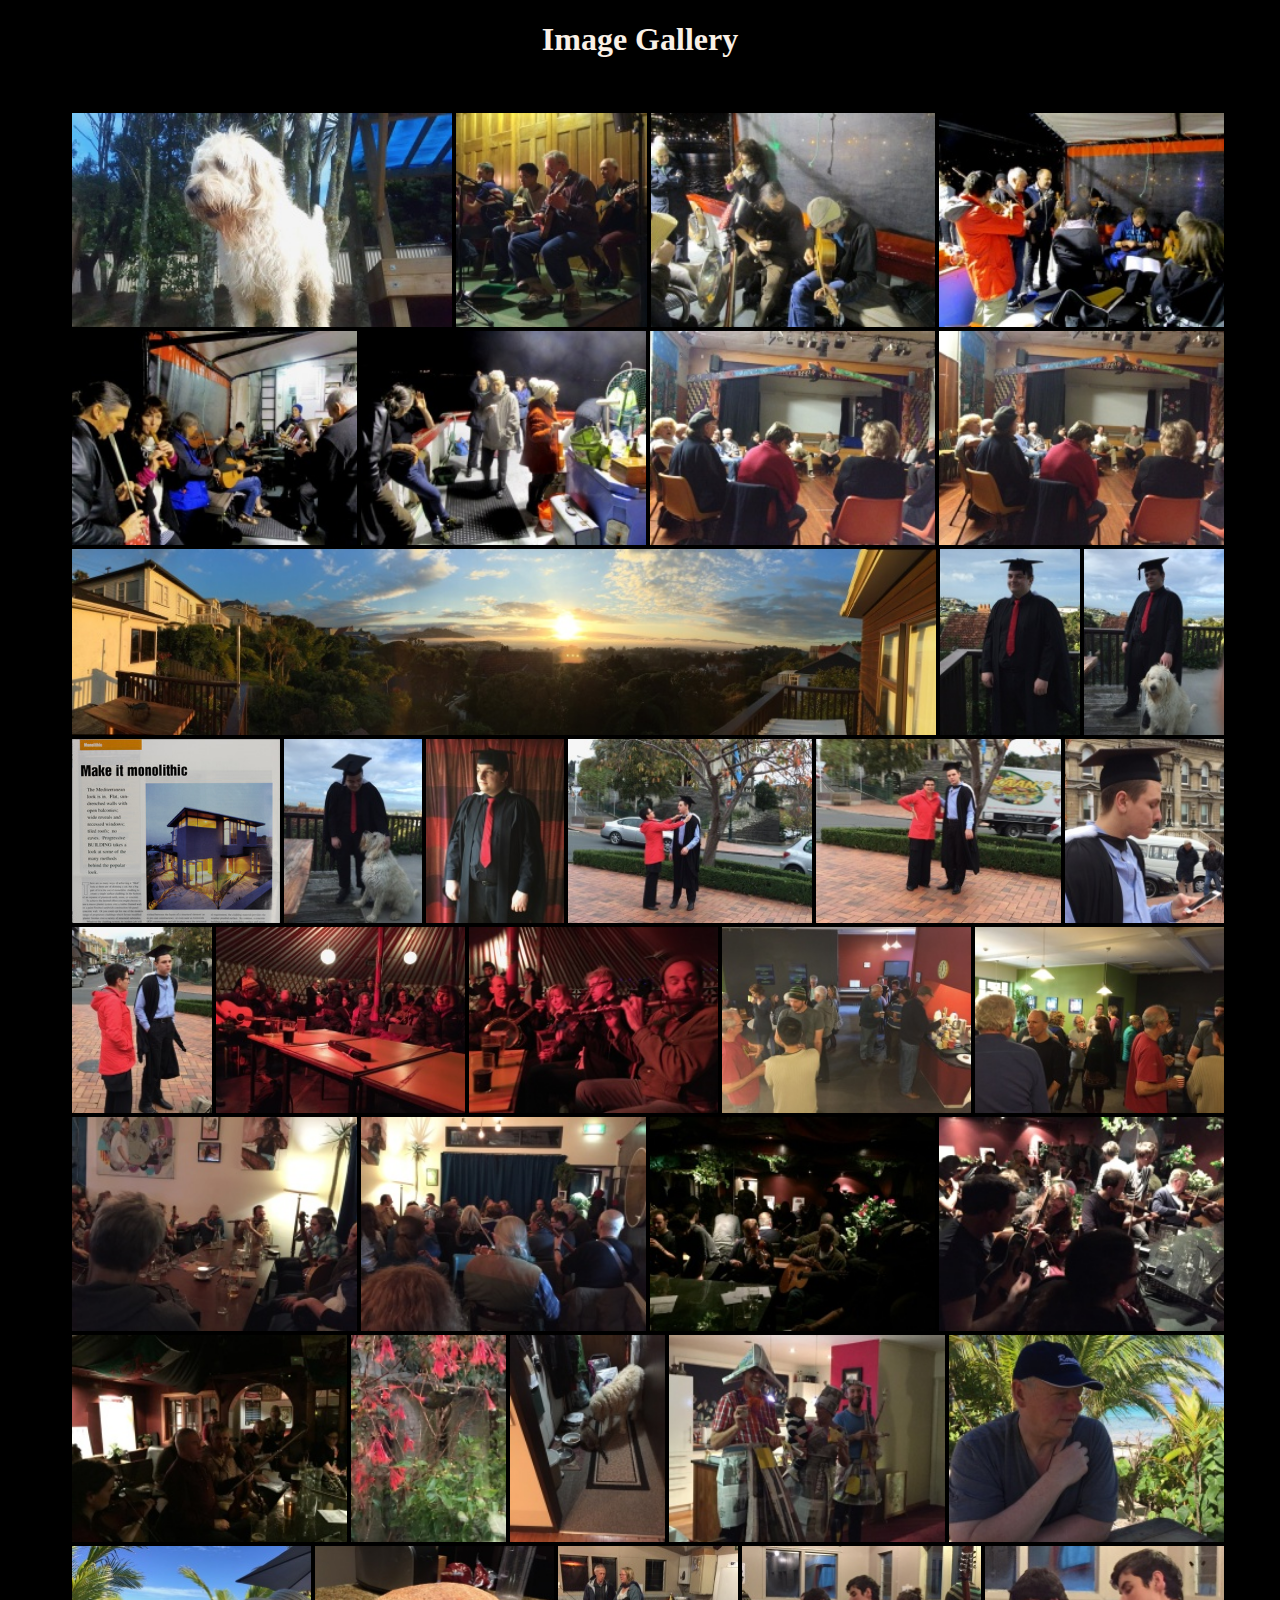
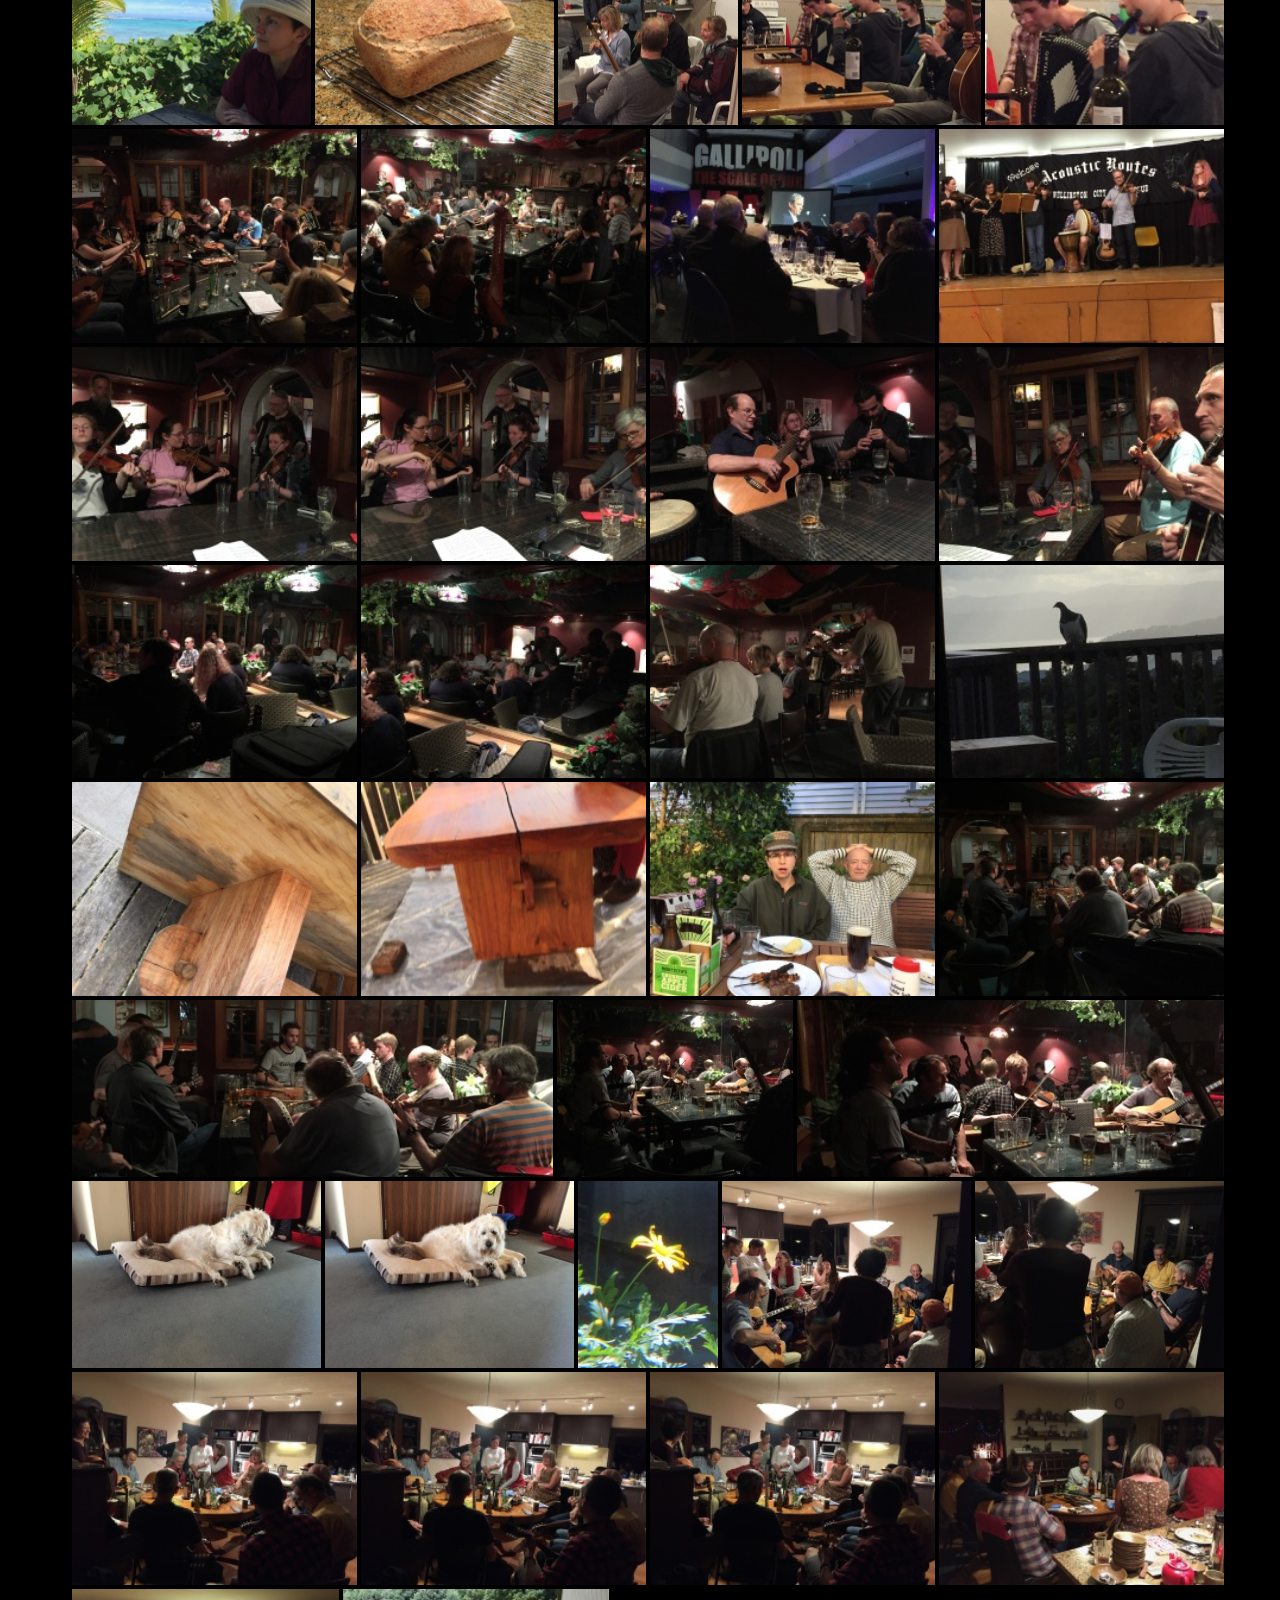
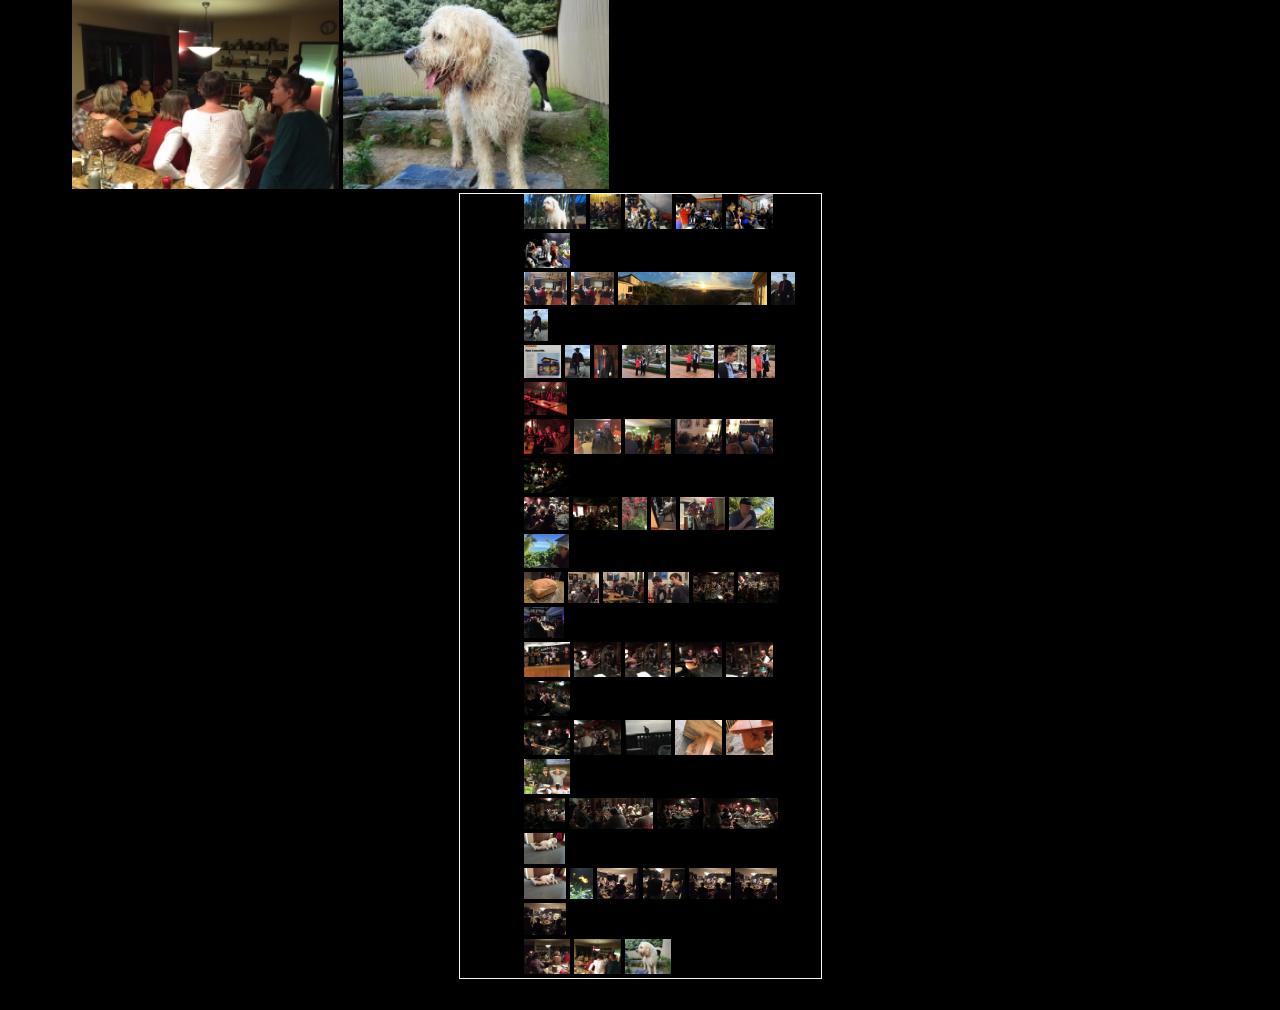
==== commit 95467e36: "mobile testing" ====
--- a/index.html
+++ b/index.html
@@ -55,7 +55,7 @@
   top: 0; }
 
   .example-box {
-        width: 360px;
+        width: 361px;
         height: auto;
         margin: auto;
         border: 1px solid rgb(250, 246, 246);
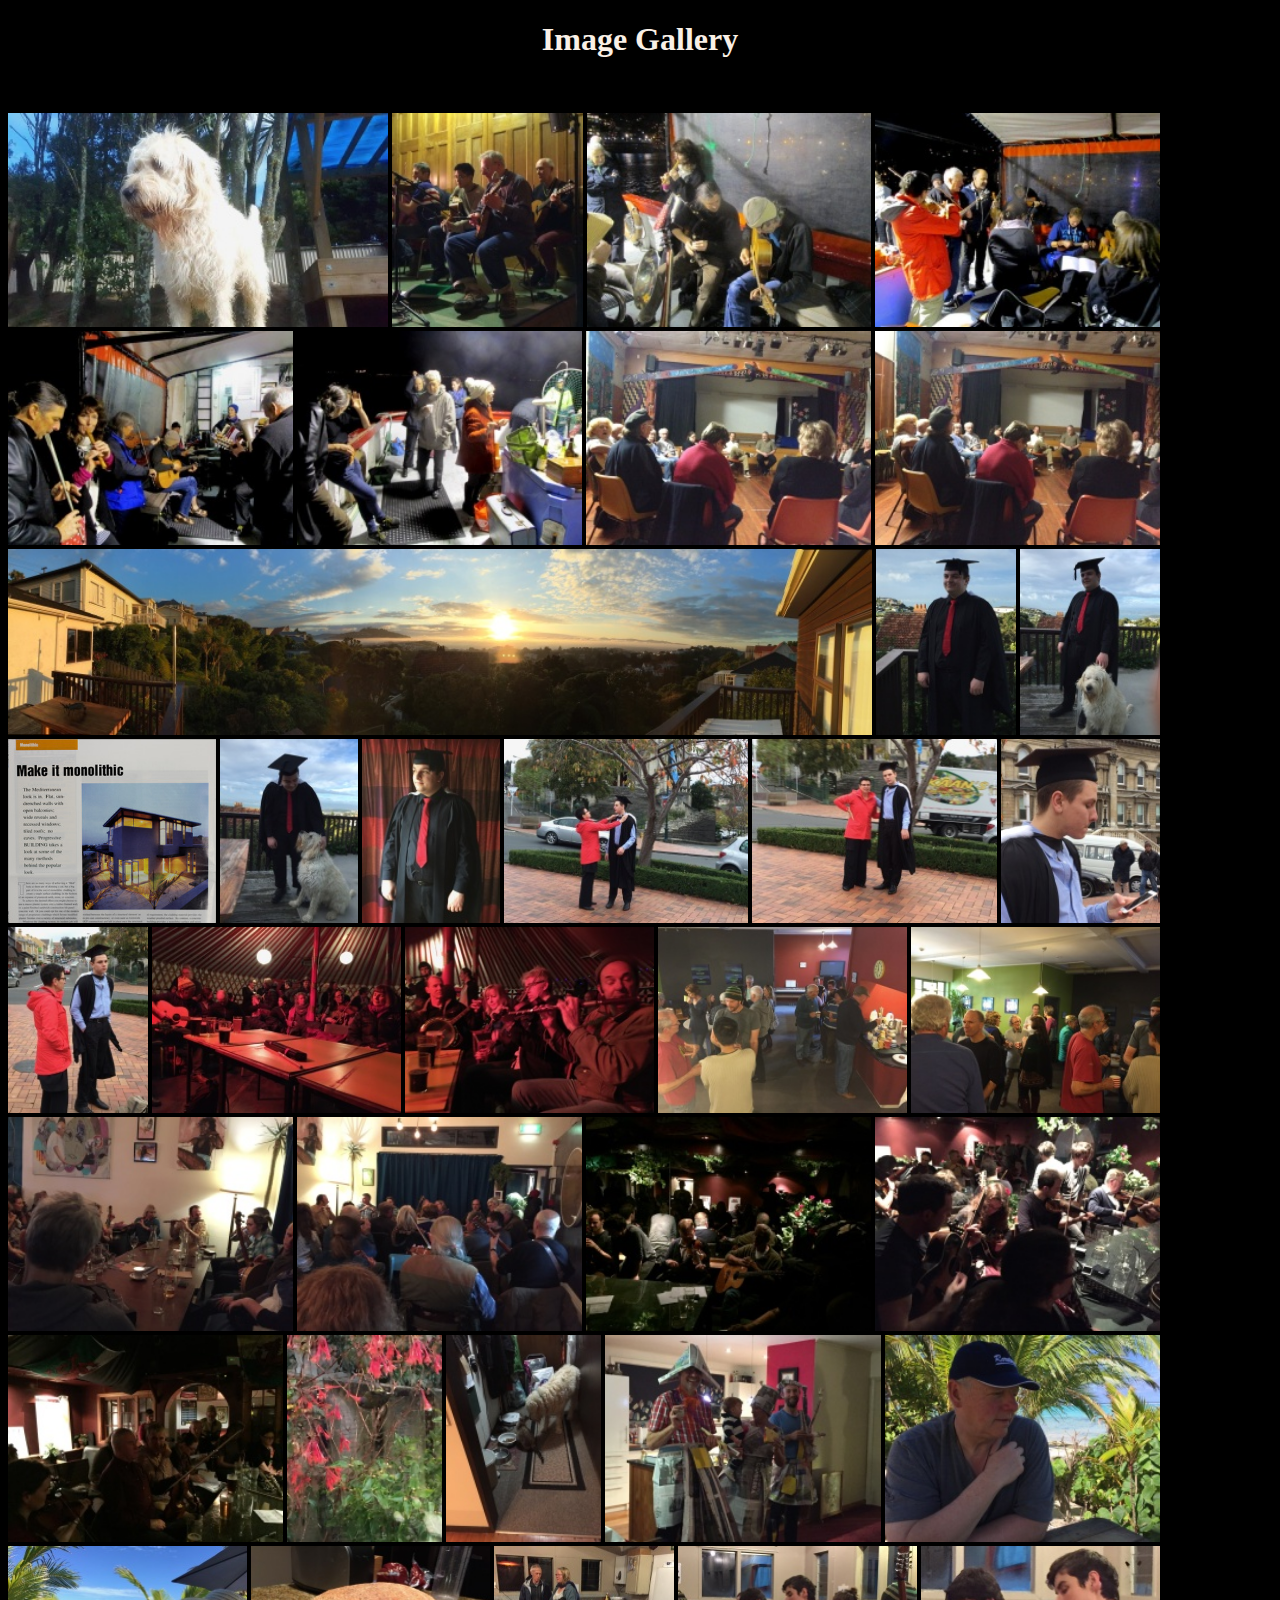
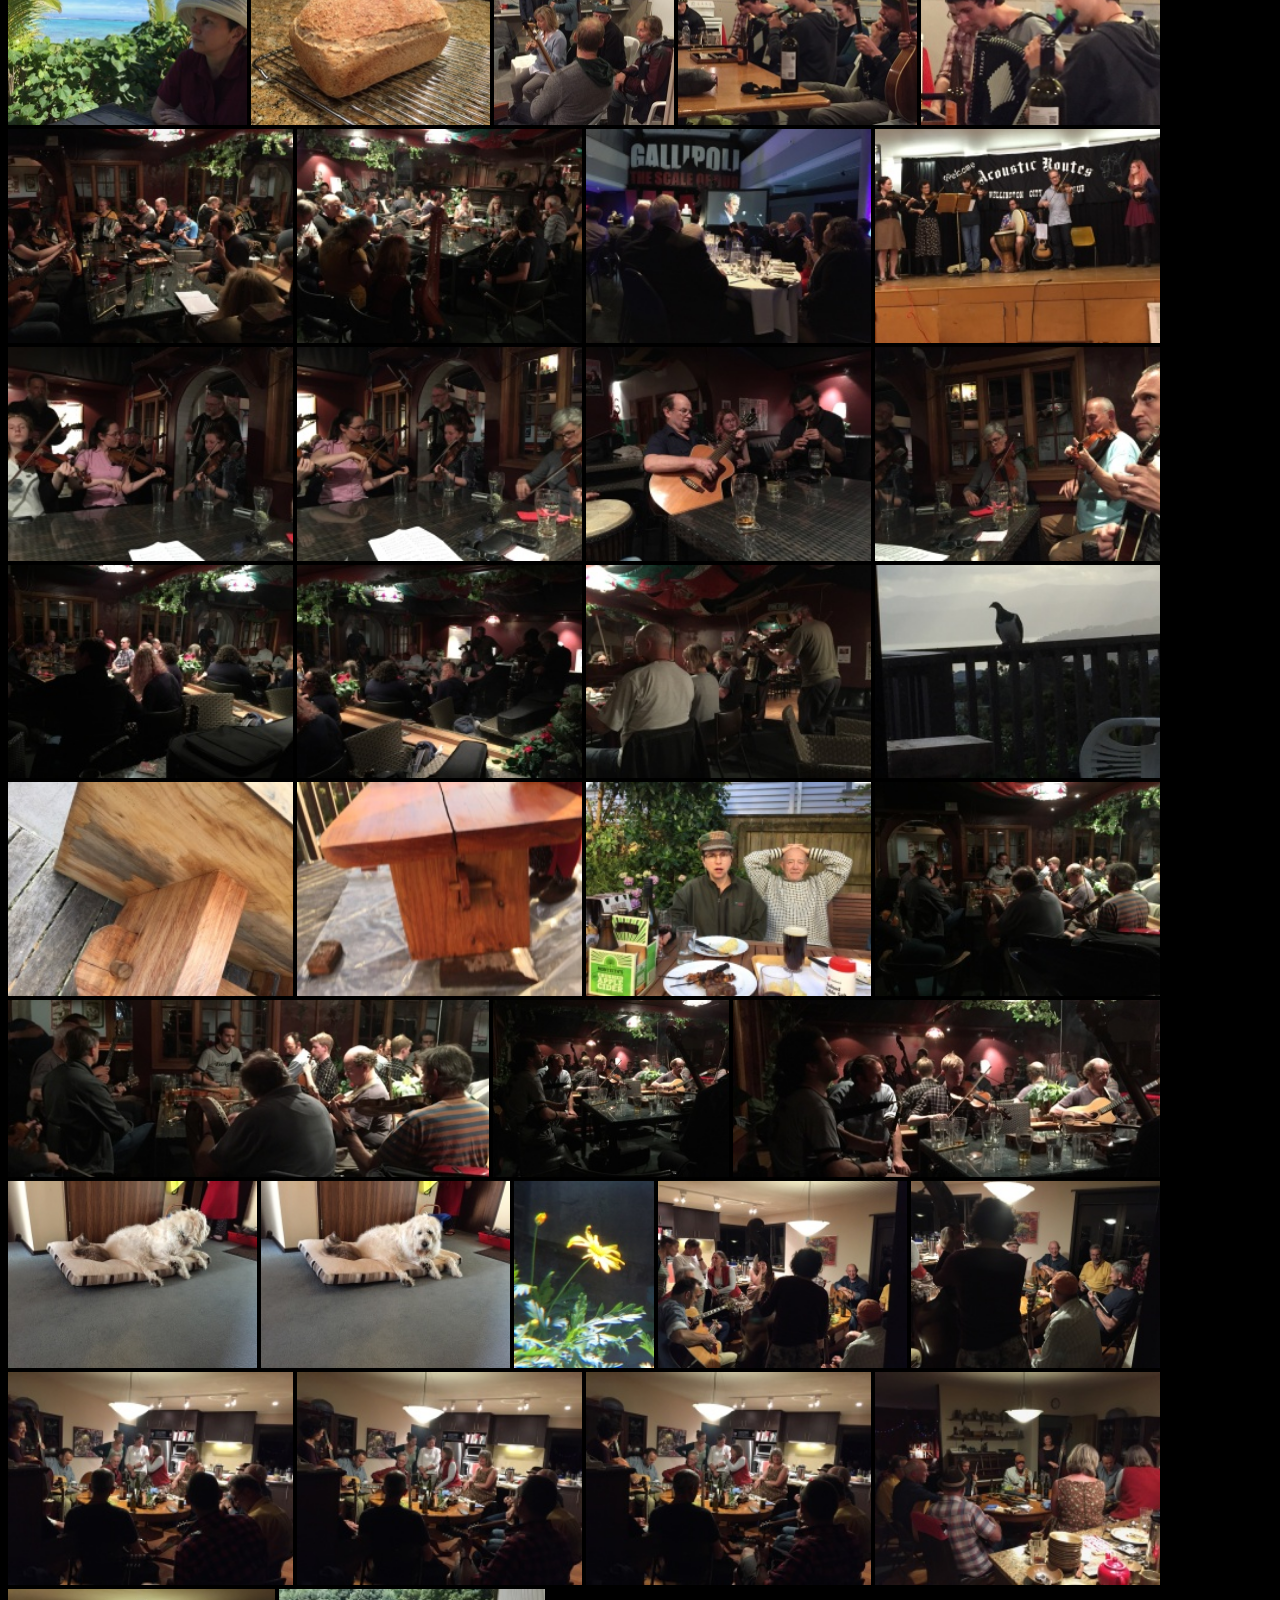
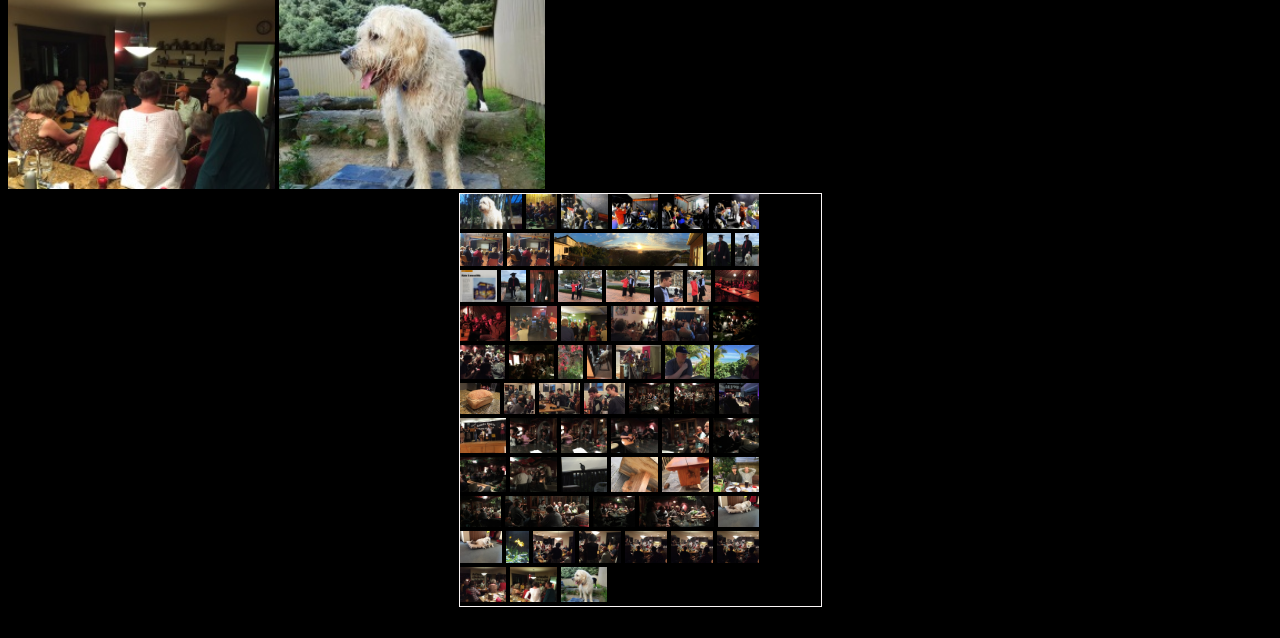
==== commit 17e6355a: "mobile testing" ====
--- a/index.html
+++ b/index.html
@@ -20,11 +20,12 @@
   //position: relative;
   //margin: 0;
   margin-top: 0px; // 92px
+  padding-left: calc(5vw); //constant scroll bar  
 
 /* bring your own prefixes */
 }
 .galleryRow {
-    margin-left: 5vw;
+    //margin-left: 5vw;
     padding: 0;
 }
 .galleryRowItem {
@@ -68,9 +69,6 @@
 
 
   <div class="site-wrap">
-
-
-
     <!--==========================
     Header
   ============================-->
@@ -82,10 +80,9 @@
         </div>
 
     </header><!-- #header -->
-        <div id="galleryArea" >
+        <div id="galleryArea" ></div>
+        <div id="galleryArea2" class="example-box"></div>
 
-        </div>
-        <div id="galleryArea2" class="example-box"></div>
   <script src="jquery/jquery.min.js"></script>
   <script src="jquery/jquery-migrate.min.js"></script>
   <script src="jquery/jquery.fancybox.min.js"></script>
@@ -95,18 +92,10 @@
     var galleryHTML = "";
 
     function whenPageLoaded() {
-      var x = window.innerWidth;
-      x=x-(window.innerWidth/10);
-      //console.log(window.innerWidth+", "+ x);
-      console.log('x: ' + window.innerWidth + ', ' + x);
-      // document.getElementById("galleryArea").innerHTML = img_gallery_tile_flex("medium");
-      // calculate_image_rows(x, 270);
-      calculate_image_rows(x, 200);
-      document.getElementById("galleryArea").innerHTML = img_gallery_grid();
-      calculate_image_rows(300, 70);
-      document.getElementById('galleryArea2').innerHTML = img_gallery_grid();
+      whenScreenSizeChanged();
       setupFancybox();
     }
+
   function setupFancybox() {
     $("[data-fancybox]").fancybox({
       buttons : [
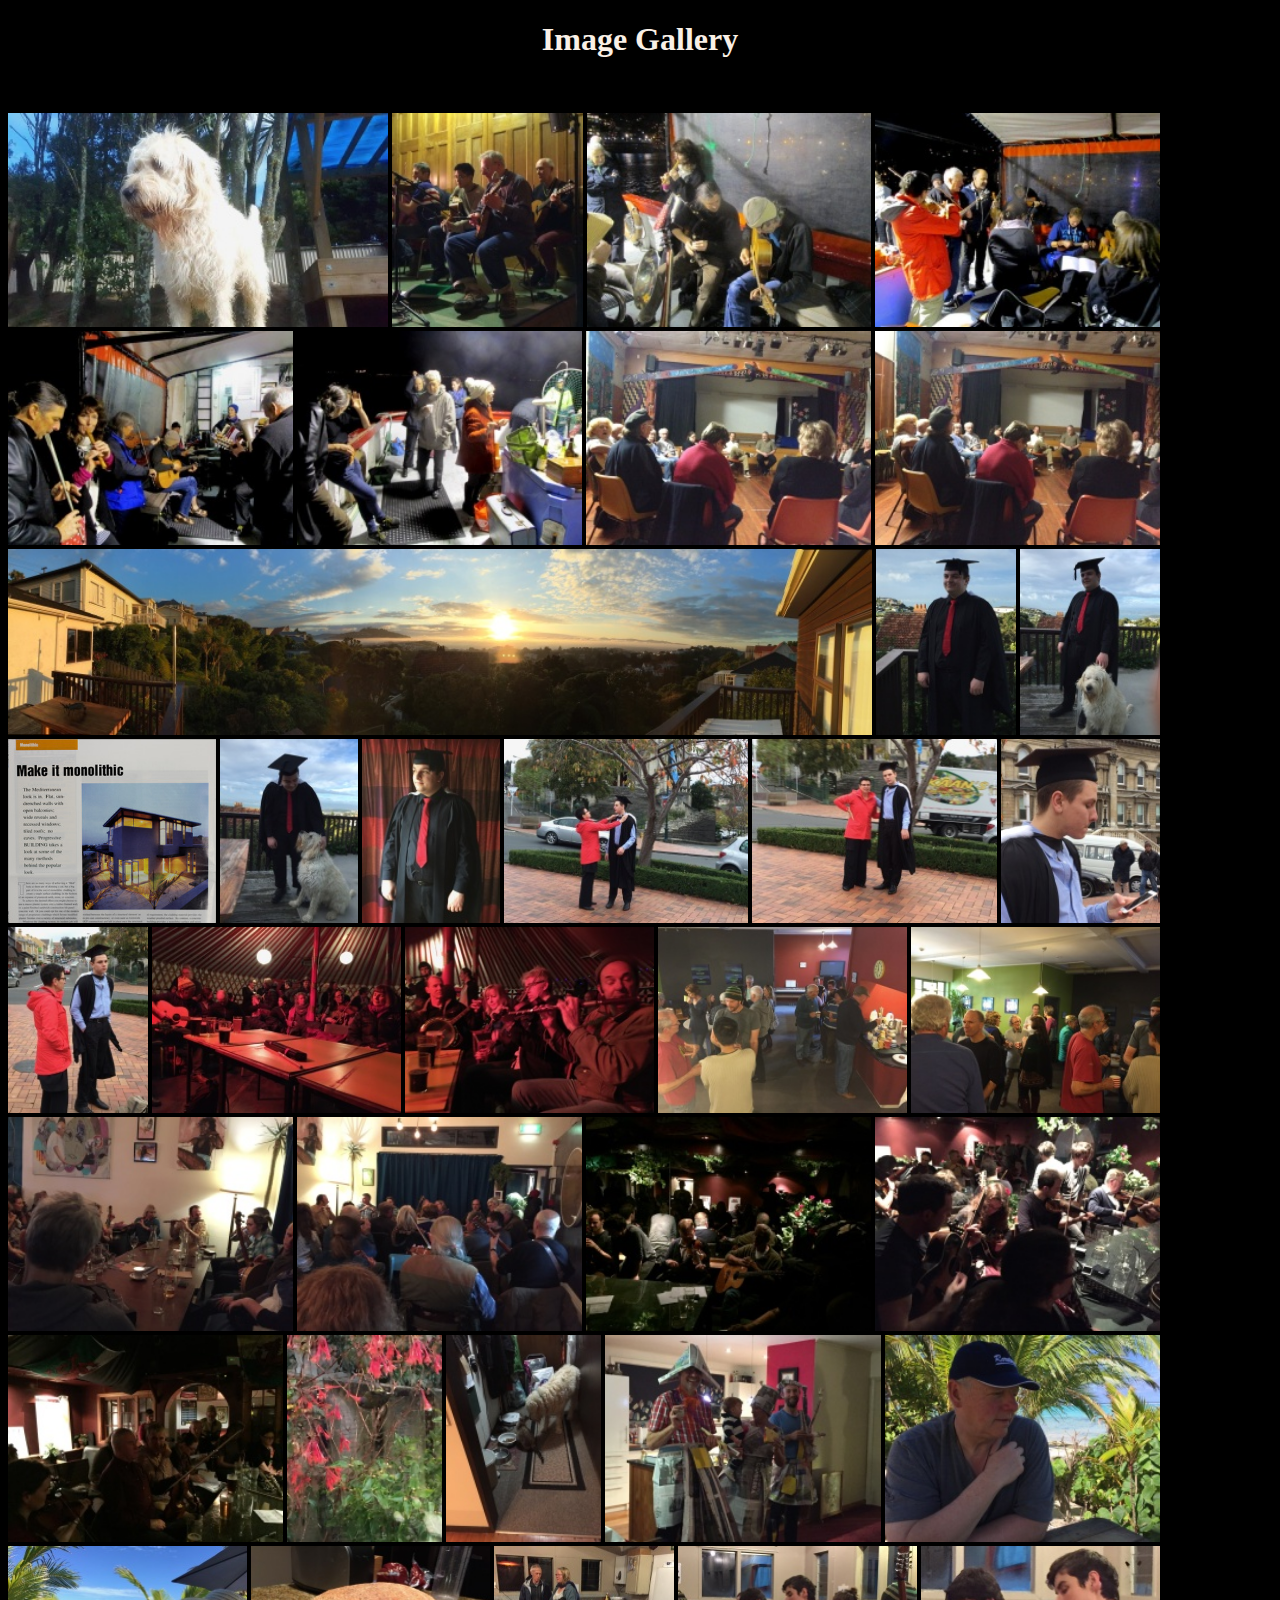
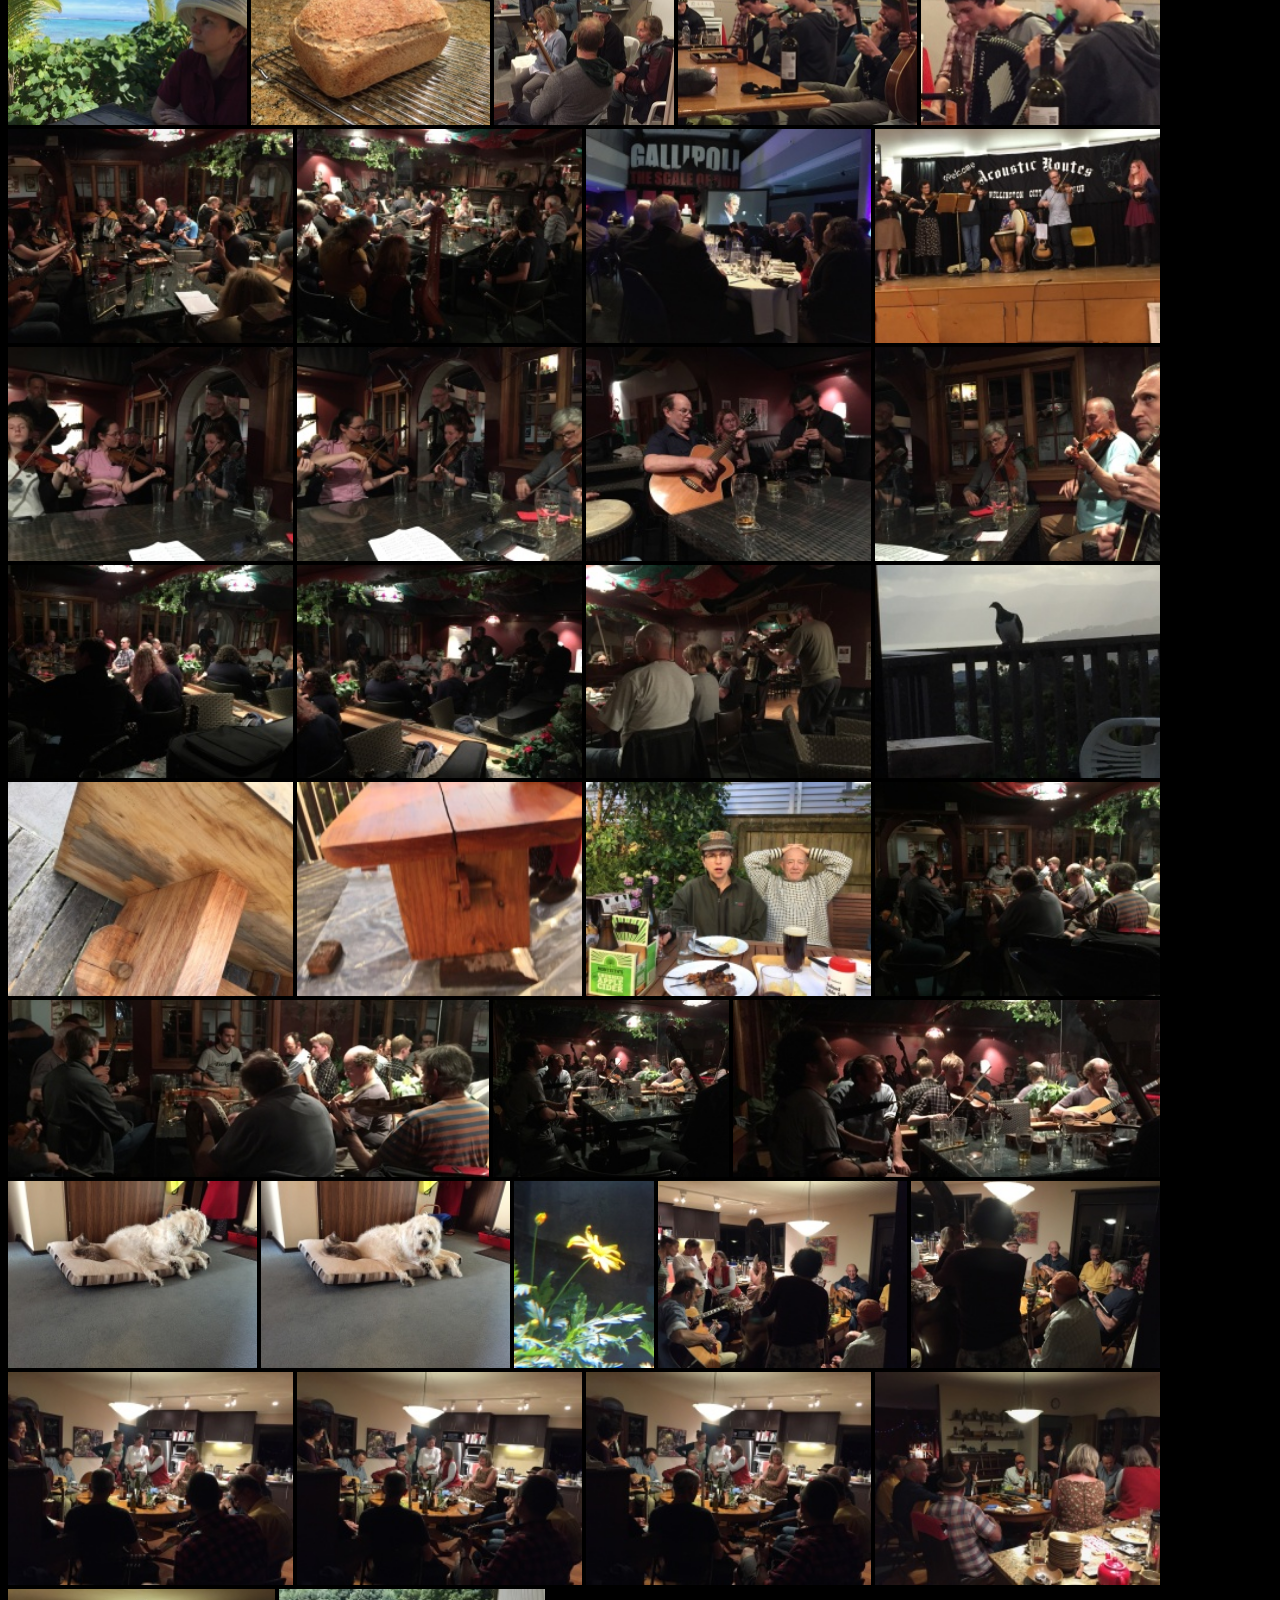
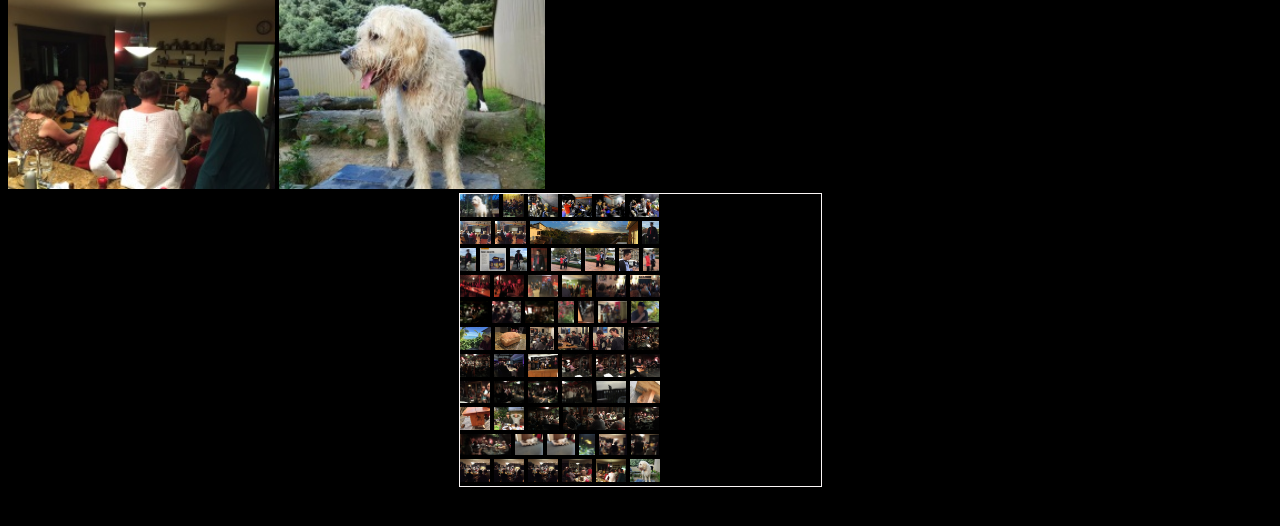
==== commit 1b3dda86: "reading local files" ====
--- a/index.html
+++ b/index.html
@@ -27,6 +27,10 @@
 .galleryRow {
     //margin-left: 5vw;
     padding: 0;
+    //width: 1000px;
+    /* border-style: solid;
+    border-width: thin;
+    border-color: red; */
 }
 .galleryRowItem {
   display: inline-block;
@@ -93,6 +97,9 @@
 
     function whenPageLoaded() {
       whenScreenSizeChanged();
+      galleryHeight = calculate_image_rows(200, 50);
+      console.log('gallery size:  200' + ' X ' + galleryHeight);
+      document.getElementById('galleryArea2').innerHTML = img_gallery_grid();
       setupFancybox();
     }
 
